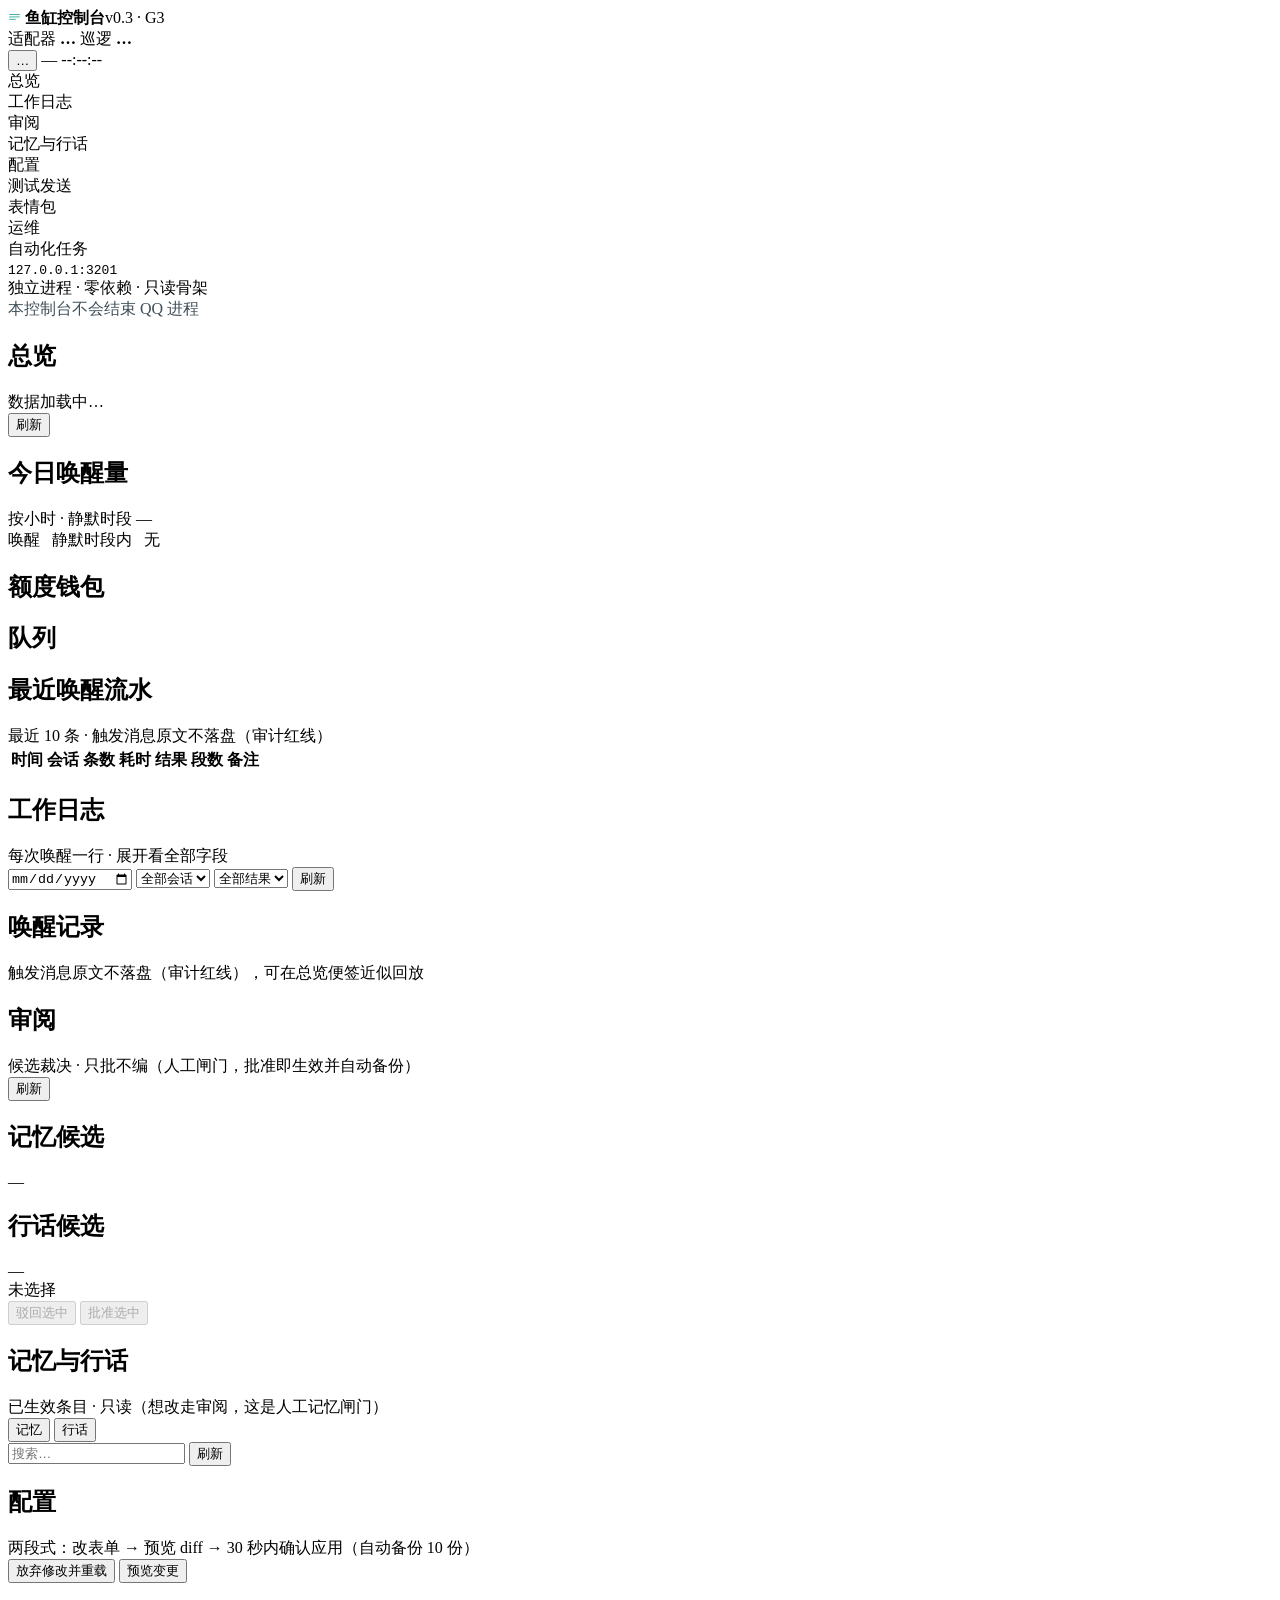
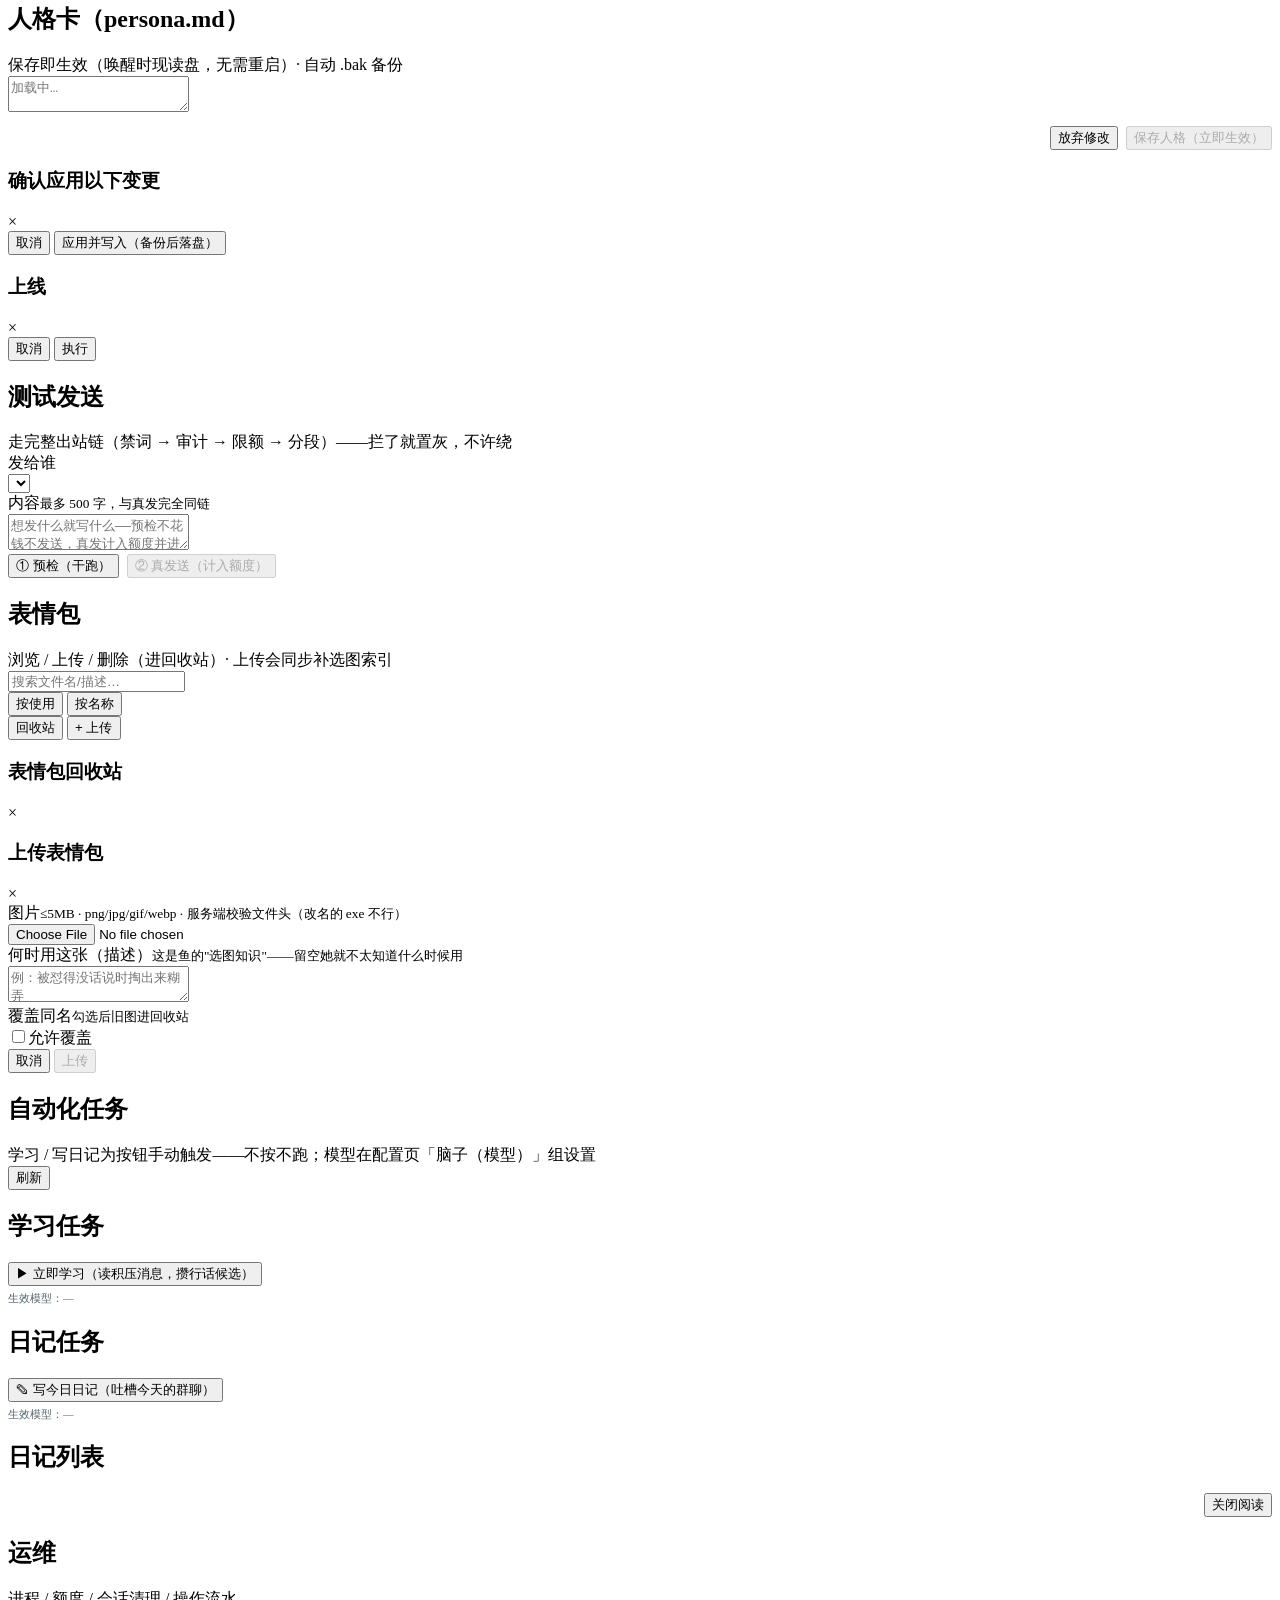
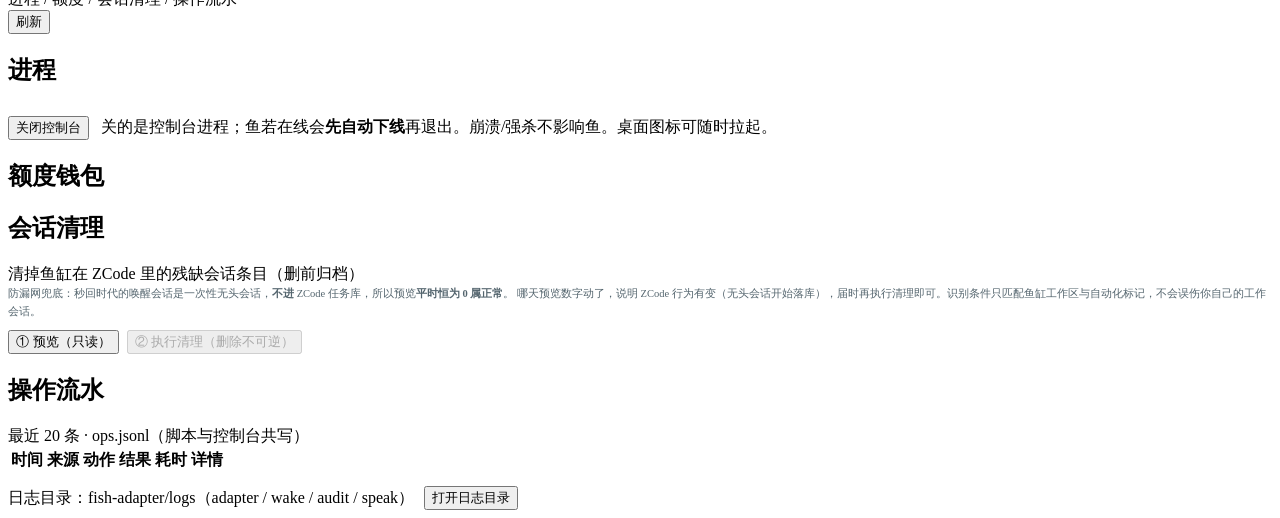
==== console/index.html @ 9d56e9c7 "fix: CSP style-src blocked all inline styles (chart bars invisible) - CSP lacked style-src 'unsafe-i" ====
<!DOCTYPE html>
<html lang="zh-CN">
<head>
<meta charset="utf-8">
<meta name="viewport" content="width=device-width,initial-scale=1">
<title>鱼缸控制台</title>
<link rel="icon" href="/favicon.ico">
<link rel="stylesheet" href="/style.css?v=g9">
</head>
<body>
<div class="app">

  <header class="topbar">
    <div class="brand">
      <span class="mark"><svg fill="none" height="13" viewBox="0 0 16 16" width="13"><path d="M2 5.5h12M2 8.5h12M2 11.5h7" stroke="#3fb0a6" stroke-linecap="round" stroke-width="1.2"/></svg></span>
      <b>鱼缸控制台</b><span>v0.3 · G3</span>
    </div>
    <div class="spacer"></div>
    <div class="pills" id="pills">
      <span class="pill" id="pill-adapter"><i class="dot"></i>适配器 <b>…</b></span>
      <span class="pill" id="pill-patrol"><i class="dot"></i>巡逻 <b>…</b></span>
    </div>
    <button class="mode-switch" id="modeSwitch" title="点击上线 / 下线">
      <span class="track"><i></i></span>
      <span class="mlabel" id="modeLabel">…</span>
    </button>
    <span class="livehint" id="refreshHint">—</span>
    <span class="clock mono" id="clock">--:--:--</span>
  </header>

  <nav class="sidenav">
    <div class="nav-item active" data-page="overview">总览</div>
    <div class="nav-item" data-page="wakes">工作日志</div>
    <div class="nav-item" data-page="review">审阅</div>
    <div class="nav-item" data-page="memory">记忆与行话</div>
    <div class="nav-sep"></div>
    <div class="nav-item" data-page="config">配置</div>
    <div class="nav-item" data-page="send">测试发送</div>
    <div class="nav-item" data-page="emoji">表情包</div>
    <div class="nav-item" data-page="ops">运维</div>
    <div class="nav-item" data-page="automations">自动化任务</div>
    <div class="nav-foot">
      <code>127.0.0.1:3201</code><br>
      独立进程 · 零依赖 · 只读骨架<br>
      <span style="color:#3f4f58">本控制台不会结束 QQ 进程</span>
    </div>
  </nav>

  <main class="main">

    <!-- ================= 总览（G3 交付） ================= -->
    <section class="page" id="page-overview">
      <div class="page-head">
        <div>
          <h1>总览</h1>
          <div class="sub" id="ov-sub">数据加载中…</div>
        </div>
        <div class="page-actions">
          <button class="btn ghost" id="btn-refresh">刷新</button>
        </div>
      </div>

      <div class="banner hidden" id="ov-banner">
        <span class="bar"></span><span id="ov-banner-text"></span>
      </div>

      <div class="kpis" id="kpis">
        <!-- 8 张 KPI 卡由 app.js 渲染 -->
      </div>

      <div class="ov-bottom">
        <div class="card">
          <div class="card-head"><h2>今日唤醒量</h2><span class="hint">按小时 · 静默时段 <span id="ov-sh">—</span></span></div>
          <div class="chart-wrap">
            <div class="chart" id="chart"></div>
            <div class="xaxis" id="xaxis"></div>
            <div class="legend"><i style="background:#48bdb2"></i>唤醒<i style="background:#2f6d80;margin-left:12px"></i>静默时段内<i style="background:#1e2a30;margin-left:12px"></i>无</div>
          </div>
        </div>
        <div class="side-col">
          <div class="card side-card" id="side-quotas">
            <div class="card-head"><h2>额度钱包</h2></div>
            <div class="card-body" id="quotas-body"></div>
          </div>
          <div class="card side-card">
            <div class="card-head"><h2>队列</h2></div>
            <div class="card-body" id="queues-body"></div>
          </div>
        </div>
      </div>

      <div class="card" style="margin-top:12px">
        <div class="card-head"><h2>最近唤醒流水</h2><span class="hint">最近 10 条 · 触发消息原文不落盘（审计红线）</span></div>
        <table class="fixed">
          <thead><tr><th>时间</th><th>会话</th><th>条数</th><th>耗时</th><th>结果</th><th>段数</th><th>备注</th></tr></thead>
          <tbody id="recent-body"></tbody>
        </table>
      </div>
    </section>

    <!-- ================= 其余页面占位（G4 起逐组交付） ================= -->
    <!-- ================= 工作日志（G4 交付） ================= -->
    <section class="page hidden" id="page-wakes">
      <div class="page-head">
        <div>
          <h1>工作日志</h1>
          <div class="sub" id="wk-sub">每次唤醒一行 · 展开看全部字段</div>
        </div>
        <div class="page-actions">
          <input type="date" id="wk-date" class="date-input">
          <select id="wk-chat"><option value="">全部会话</option></select>
          <select id="wk-result">
            <option value="">全部结果</option>
            <option value="sent">已回</option>
            <option value="silent">沉默</option>
            <option value="timeout">超时</option>
            <option value="error">错误</option>
            <option value="skipped">拦截</option>
          </select>
          <button class="btn ghost" id="wk-refresh">刷新</button>
        </div>
      </div>

      <div class="stats" id="wk-stats"></div>

      <div class="card">
        <div class="card-head"><h2>唤醒记录</h2><span class="hint" id="wk-hint">触发消息原文不落盘（审计红线），可在总览便签近似回放</span></div>
        <div class="wlist" id="wk-list"></div>
      </div>
    </section>
    <!-- ================= 审阅（G5 交付） ================= -->
    <section class="page hidden" id="page-review">
      <div class="page-head">
        <div>
          <h1>审阅</h1>
          <div class="sub" id="rv-sub">候选裁决 · 只批不编（人工闸门，批准即生效并自动备份）</div>
        </div>
        <div class="page-actions">
          <button class="btn ghost" id="rv-refresh">刷新</button>
        </div>
      </div>

      <div id="rv-result" class="hidden"></div>

      <div class="rev-grid">
        <div class="rev-col card">
          <div class="card-head"><h2>记忆候选</h2><span class="hint" id="rv-m-cnt">—</span></div>
          <div class="rev-list" id="rv-memory"></div>
        </div>
        <div class="rev-col card">
          <div class="card-head"><h2>行话候选</h2><span class="hint" id="rv-v-cnt">—</span></div>
          <div class="rev-list" id="rv-vocab"></div>
        </div>
      </div>

      <div class="rev-bar card">
        <span class="selinfo" id="rv-sel">未选择</span>
        <div class="right">
          <button class="btn danger" id="rv-reject" disabled>驳回选中</button>
          <button class="btn primary" id="rv-approve" disabled>批准选中</button>
        </div>
      </div>
    </section>

    <!-- ================= 记忆与行话（G5 交付） ================= -->
    <section class="page hidden" id="page-memory">
      <div class="page-head">
        <div>
          <h1>记忆与行话</h1>
          <div class="sub" id="mem-sub">已生效条目 · 只读（想改走审阅，这是人工记忆闸门）</div>
        </div>
        <div class="page-actions">
          <div class="seg" id="mem-seg">
            <button data-k="memory" class="on">记忆</button>
            <button data-k="vocab">行话</button>
          </div>
          <input class="search" id="mem-search" placeholder="搜索…">
          <button class="btn ghost" id="mem-refresh">刷新</button>
        </div>
      </div>

      <div id="mem-strip" class="mem-strip"></div>
      <div class="card"><div class="mem-list" id="mem-list"></div></div>
    </section>
    <!-- ================= 配置（G6 交付） ================= -->
    <section class="page hidden" id="page-config">
      <div class="page-head">
        <div>
          <h1>配置</h1>
          <div class="sub" id="cfg-sub">两段式：改表单 → 预览 diff → 30 秒内确认应用（自动备份 10 份）</div>
        </div>
        <div class="page-actions">
          <button class="btn ghost" id="cfg-reload">放弃修改并重载</button>
          <button class="btn primary" id="cfg-preview">预览变更</button>
        </div>
      </div>

      <div class="banner hidden" id="cfg-banner"></div>

      <div class="cfg-grid" id="cfg-forms"></div>

      <div class="card" style="margin-top:12px" id="persona-card">
        <div class="card-head"><h2>人格卡（persona.md）</h2><span class="hint">保存即生效（唤醒时现读盘，无需重启）· 自动 .bak 备份</span></div>
        <div class="card-body">
          <textarea id="persona-text" class="persona-edit" spellcheck="false" placeholder="加载中…"></textarea>
          <div style="display:flex;gap:8px;align-items:center;margin-top:10px">
            <span class="send-meta" id="persona-meta"></span>
            <span style="flex:1"></span>
            <button class="btn ghost" id="persona-reload">放弃修改</button>
            <button class="btn primary" id="persona-save" disabled>保存人格（立即生效）</button>
          </div>
        </div>
      </div>
    </section>

    <!-- 配置 diff 预览模态（两段式第二步） -->
    <div class="modal-mask hidden" id="cfg-modal">
      <div class="modal">
        <div class="modal-head"><h3>确认应用以下变更</h3><span class="x" id="cfg-modal-x">×</span></div>
        <div class="modal-body">
          <div id="cfg-diff"></div>
          <div id="cfg-warnings"></div>
          <div class="cfg-countdown mono" id="cfg-countdown"></div>
        </div>
        <div class="modal-foot">
          <button class="btn ghost" id="cfg-cancel">取消</button>
          <button class="btn primary" id="cfg-apply">应用并写入（备份后落盘）</button>
        </div>
      </div>
    </div>

    <!-- 上下线确认模态 -->
    <div class="modal-mask hidden" id="mode-modal">
      <div class="modal">
        <div class="modal-head"><h3 id="mode-title">上线</h3><span class="x" id="mode-modal-x">×</span></div>
        <div class="modal-body" id="mode-body"></div>
        <div class="modal-foot">
          <button class="btn ghost" id="mode-cancel">取消</button>
          <button class="btn primary" id="mode-go">执行</button>
        </div>
      </div>
    </div>
    <!-- ================= 测试发送（G7 交付） ================= -->
    <section class="page hidden" id="page-send">
      <div class="page-head">
        <div>
          <h1>测试发送</h1>
          <div class="sub">走完整出站链（禁词 → 审计 → 限额 → 分段）——拦了就置灰，不许绕</div>
        </div>
      </div>
      <div class="card" id="send-card">
        <div class="card-body" id="send-body">
          <div class="frow"><div class="flabel">发给谁</div><div><select id="send-chat"></select></div></div>
          <div class="frow"><div class="flabel">内容<small>最多 500 字，与真发完全同链</small></div><div><textarea id="send-text" maxlength="500" placeholder="想发什么就写什么——预检不花钱不发送，真发计入额度并进聊天记录"></textarea></div></div>
          <div class="frow"><div class="flabel"></div><div style="display:flex;gap:8px">
            <button class="btn" id="send-preview">① 预检（干跑）</button>
            <button class="btn primary" id="send-go" disabled>② 真发送（计入额度）</button>
          </div></div>
          <div id="send-result"></div>
        </div>
      </div>
    </section>

    <!-- ================= 表情包（G7 交付） ================= -->
    <section class="page hidden" id="page-emoji">
      <div class="page-head">
        <div>
          <h1>表情包</h1>
          <div class="sub" id="em-sub">浏览 / 上传 / 删除（进回收站）· 上传会同步补选图索引</div>
        </div>
        <div class="page-actions">
          <input class="search" id="em-search" placeholder="搜索文件名/描述…">
          <div class="seg" id="em-sort">
            <button data-k="usage" class="on">按使用</button>
            <button data-k="name">按名称</button>
          </div>
          <button class="btn" id="em-trash-btn">回收站</button>
          <button class="btn primary" id="em-upload-btn">+ 上传</button>
        </div>
      </div>
      <div class="mem-strip" id="em-strip"></div>
      <div class="emoji-grid" id="emoji-grid"></div>
      <div class="emoji-foot" id="emoji-foot"></div>
    </section>

    <!-- 回收站模态 -->
    <div class="modal-mask hidden" id="trash-modal">
      <div class="modal" style="width:600px">
        <div class="modal-head"><h3>表情包回收站</h3><span class="x" id="trash-modal-x">×</span></div>
        <div class="modal-body">
          <div id="trash-list" style="max-height:52vh;overflow-y:auto"></div>
          <div class="cfg-countdown" id="trash-hint"></div>
        </div>
      </div>
    </div>

    <!-- 上传模态 -->
    <div class="modal-mask hidden" id="em-modal">
      <div class="modal">
        <div class="modal-head"><h3>上传表情包</h3><span class="x" id="em-modal-x">×</span></div>
        <div class="modal-body">
          <div class="frow"><div class="flabel">图片<small>≤5MB · png/jpg/gif/webp · 服务端校验文件头（改名的 exe 不行）</small></div><div><input type="file" id="em-file" accept=".png,.jpg,.jpeg,.gif,.webp"></div></div>
          <div class="frow"><div class="flabel">何时用这张（描述）<small>这是鱼的"选图知识"——留空她就不太知道什么时候用</small></div><div><textarea id="em-desc" placeholder="例：被怼得没话说时掏出来糊弄"></textarea></div></div>
          <div class="frow"><div class="flabel">覆盖同名<small>勾选后旧图进回收站</small></div><div class="bool-row"><input type="checkbox" id="em-overwrite"><span>允许覆盖</span></div></div>
        </div>
        <div class="modal-foot">
          <button class="btn ghost" id="em-cancel">取消</button>
          <button class="btn primary" id="em-upload-go" disabled>上传</button>
        </div>
      </div>
    </div>
    <!-- ================= 自动化任务（学习/日记按钮手动触发，模型在配置页设置） ================= -->
    <section class="page hidden" id="page-automations">
      <div class="page-head">
        <div>
          <h1>自动化任务</h1>
          <div class="sub" id="am-sub">学习 / 写日记为按钮手动触发——不按不跑；模型在配置页「脑子（模型）」组设置</div>
        </div>
        <div class="page-actions">
          <button class="btn ghost" id="am-refresh">刷新</button>
        </div>
      </div>

      <div class="ops-grid">
        <div class="card">
          <div class="card-head"><h2>学习任务</h2><span class="hint" id="am-learn-badge"></span></div>
          <div class="card-body">
            <div id="am-learn-status"></div>
            <div style="margin-top:10px"><button class="btn primary" id="am-learn-go">▶ 立即学习（读积压消息，攒行话候选）</button></div>
            <div style="margin-top:6px;font-size:10.5px;color:#54656e" id="am-learn-model">生效模型：—</div>
          </div>
        </div>
        <div class="card">
          <div class="card-head"><h2>日记任务</h2><span class="hint" id="am-diary-badge"></span></div>
          <div class="card-body">
            <div id="am-diary-status"></div>
            <div style="margin-top:10px"><button class="btn primary" id="am-diary-go">✎ 写今日日记（吐槽今天的群聊）</button></div>
            <div style="margin-top:6px;font-size:10.5px;color:#54656e" id="am-diary-model">生效模型：—</div>
          </div>
        </div>
      </div>

      <div class="card" id="am-backlog" style="margin-top:12px"></div>
      <div class="card" id="am-diary-backlog" style="margin-top:12px"></div>

      <div class="card" style="margin-top:12px">
        <div class="card-head"><h2>日记列表</h2><span class="hint" id="am-diary-hint"></span></div>
        <div class="mem-list" id="diary-list"></div>
        <div class="card-body hidden" id="diary-reader">
          <div style="display:flex;align-items:center;gap:10px;margin-bottom:10px">
            <b id="diary-reader-name"></b>
            <span style="flex:1"></span>
            <button class="btn sm ghost" id="diary-reader-close">关闭阅读</button>
          </div>
          <div id="diary-reader-body" class="diary-body"></div>
        </div>
      </div>

    </section>

    <!-- ================= 运维（G8 交付） ================= -->
    <section class="page hidden" id="page-ops">
      <div class="page-head">
        <div>
          <h1>运维</h1>
          <div class="sub" id="ops-sub">进程 / 额度 / 会话清理 / 操作流水</div>
        </div>
        <div class="page-actions">
          <button class="btn ghost" id="ops-refresh">刷新</button>
        </div>
      </div>

      <div class="ops-grid">
        <div class="card">
          <div class="card-head"><h2>进程</h2><span class="hint" id="ops-proc-hint"></span></div>
          <div class="card-body" id="ops-proc"></div>
        <div class="card-body" style="border-top:1px solid var(--line);padding-top:10px">
          <button class="btn danger" id="ops-shutdown">关闭控制台</button>
          <span class="send-meta" style="margin-left:8px">关的是控制台进程；鱼若在线会<b>先自动下线</b>再退出。崩溃/强杀不影响鱼。桌面图标可随时拉起。</span>
        </div>
        </div>
        <div class="card">
          <div class="card-head"><h2>额度钱包</h2></div>
          <div class="card-body" id="ops-quota"></div>
        </div>
      </div>

      <div class="card" style="margin-top:12px">
        <div class="card-head"><h2>会话清理</h2><span class="hint">清掉鱼缸在 ZCode 里的残缺会话条目（删前归档）</span></div>
        <div class="card-body">
          <div style="font-size:10.5px;color:#54656e;line-height:1.7;margin-bottom:10px">
            防漏网兜底：秒回时代的唤醒会话是一次性无头会话，<b>不进</b> ZCode 任务库，所以预览<b>平时恒为 0 属正常</b>。
            哪天预览数字动了，说明 ZCode 行为有变（无头会话开始落库），届时再执行清理即可。识别条件只匹配鱼缸工作区与自动化标记，不会误伤你自己的工作会话。
          </div>
          <div style="display:flex;gap:8px;align-items:center">
            <button class="btn" id="prune-preview">① 预览（只读）</button>
            <button class="btn danger" id="prune-go" disabled>② 执行清理（删除不可逆）</button>
            <span class="send-meta" id="prune-out" style="margin-left:8px"></span>
          </div>
        </div>
      </div>

      <div class="card" style="margin-top:12px">
        <div class="card-head"><h2>操作流水</h2><span class="hint">最近 20 条 · ops.jsonl（脚本与控制台共写）</span></div>
        <table class="fixed">
          <thead><tr><th>时间</th><th>来源</th><th>动作</th><th>结果</th><th>耗时</th><th>详情</th></tr></thead>
          <tbody id="ops-body"></tbody>
        </table>
      </div>

      <div class="card" style="margin-top:12px">
        <div class="card-body" style="display:flex;gap:10px;align-items:center">
          <span class="send-meta">日志目录：fish-adapter/logs（adapter / wake / audit / speak）</span>
          <button class="btn" id="ops-open-logs">打开日志目录</button>
        </div>
      </div>
    </section>

  </main>
</div>
<div class="toast" id="toast"></div>
<noscript style="color:#d7e2e8;background:#151d22;display:block;padding:20px">本控制台需要启用 JavaScript（纯本地渲染，无任何外部资源）。</noscript>
<script src="/app.js?v=g9"></script>
</body>
</html>
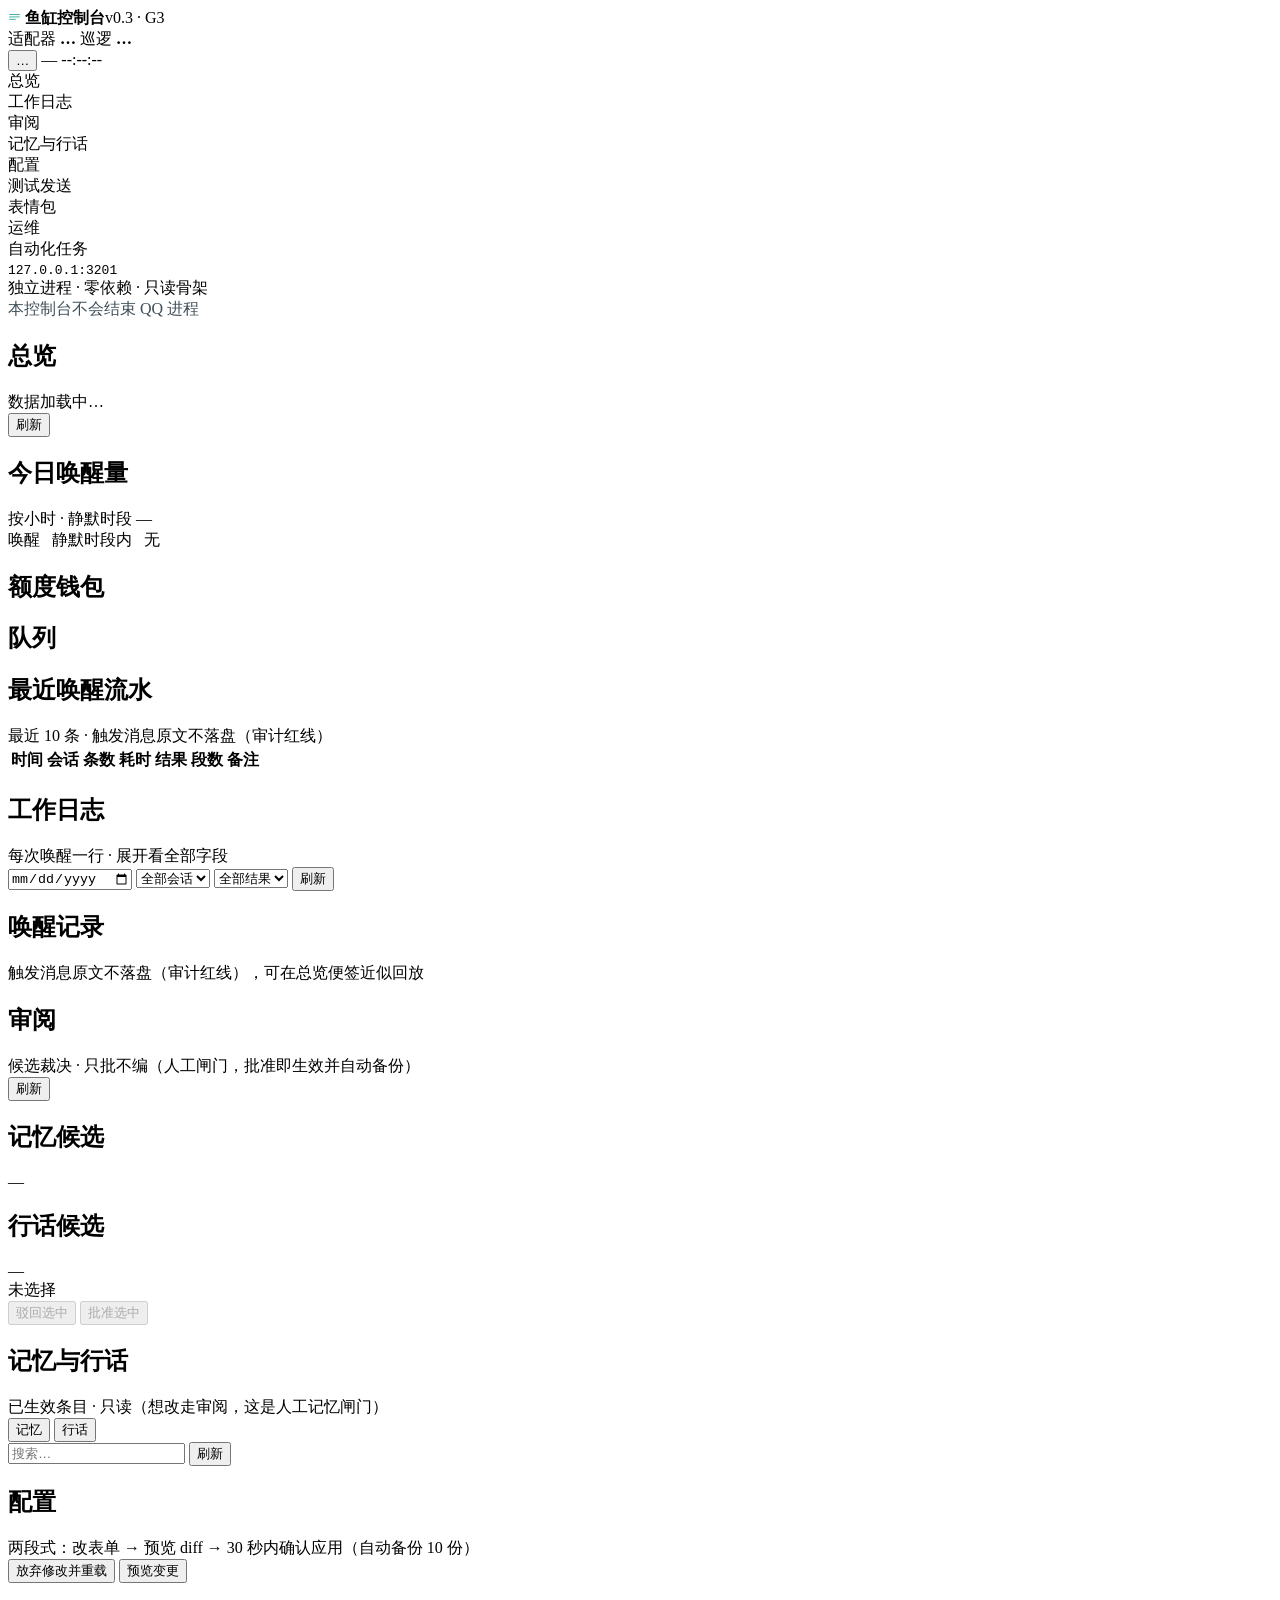
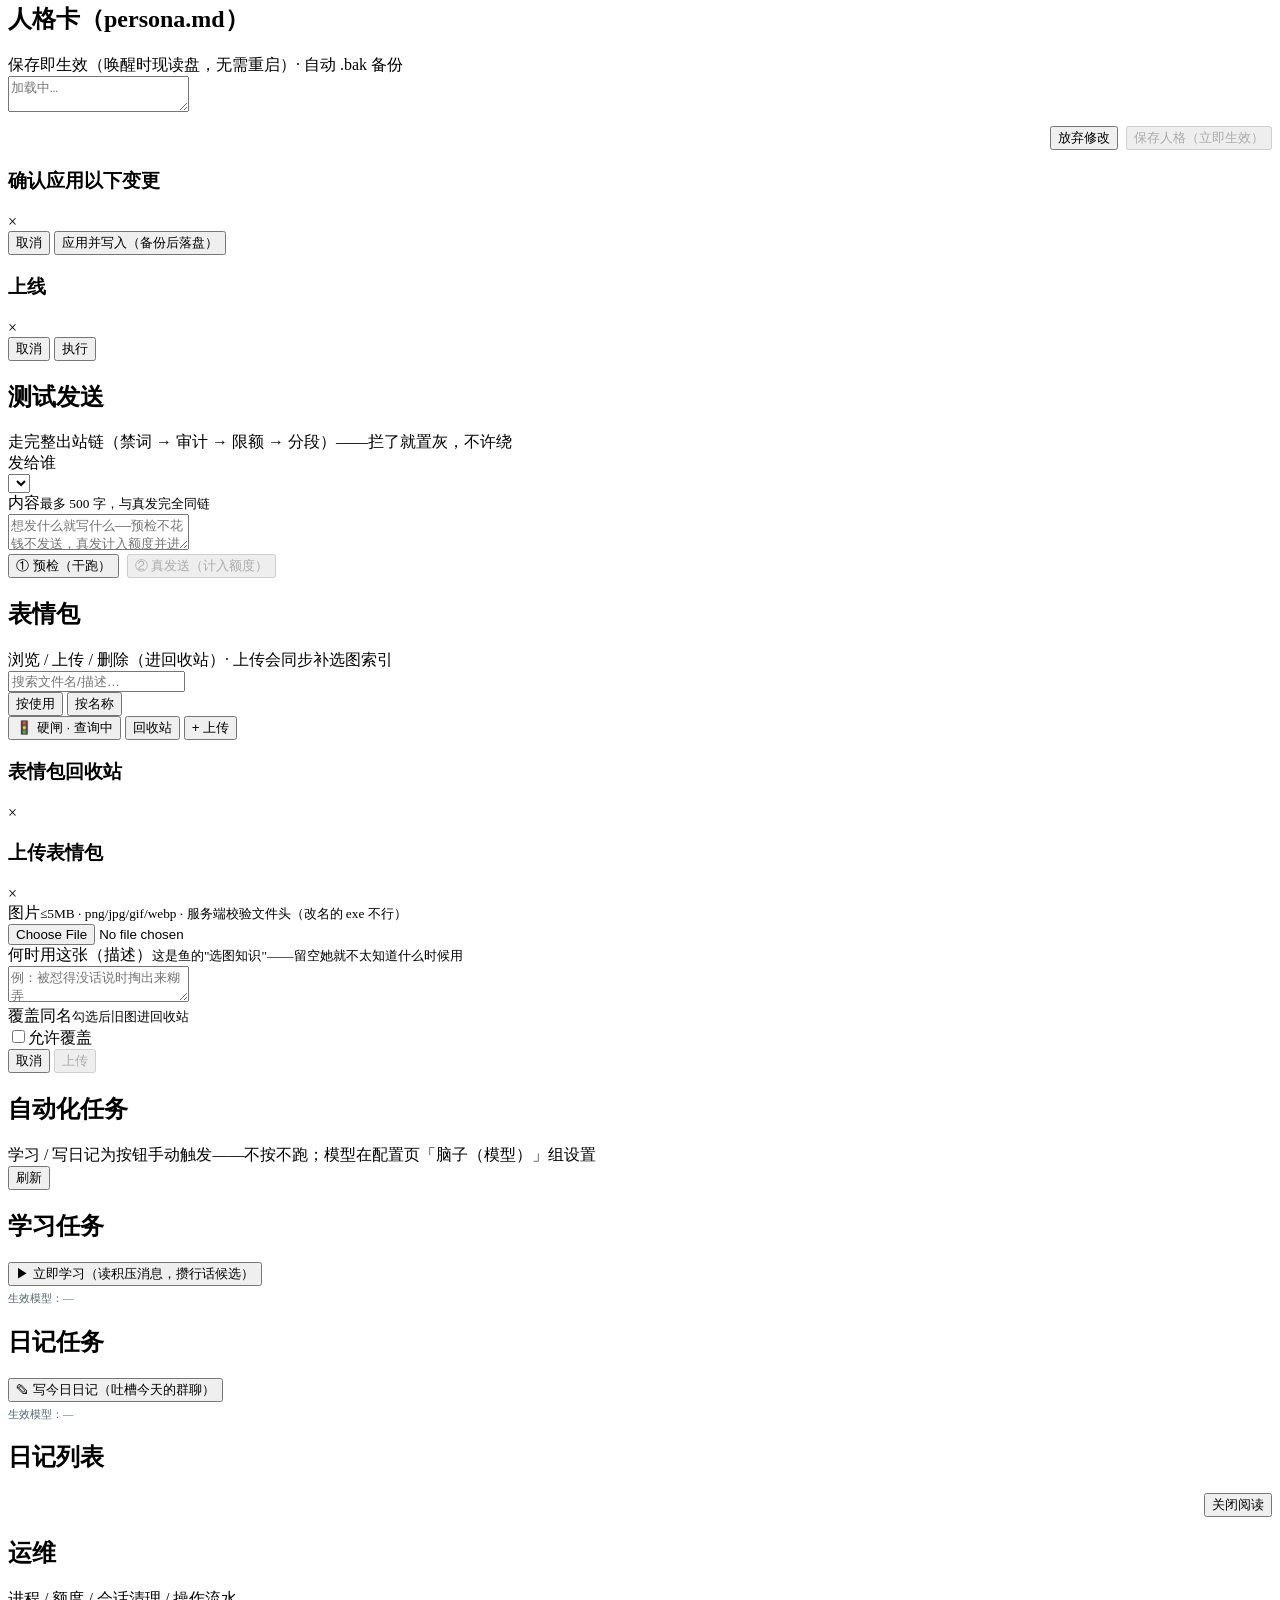
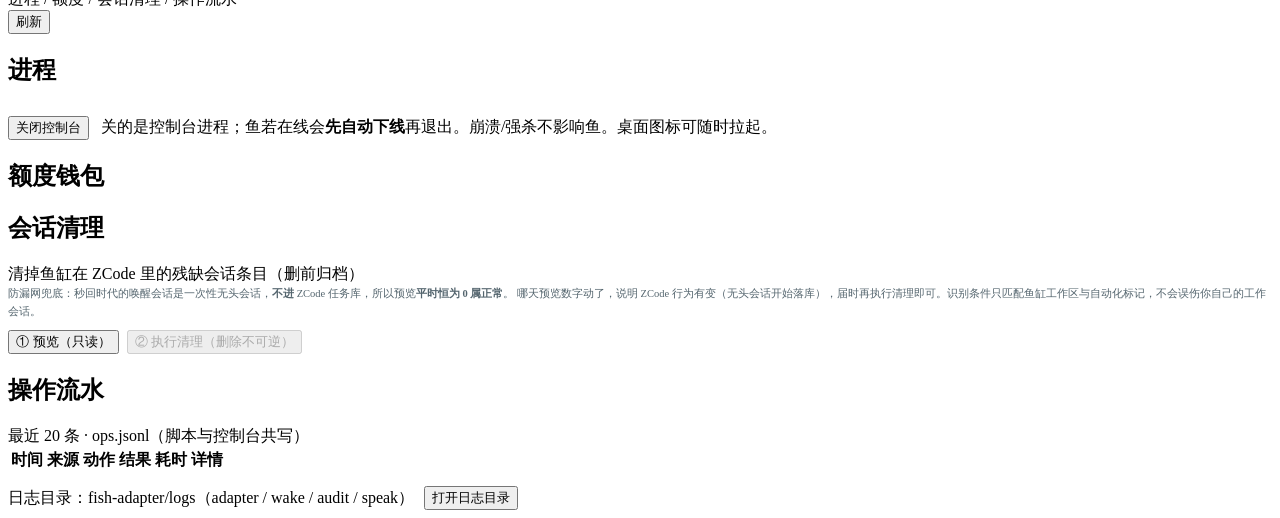
==== commit 1f5a90c1: "feat: emoji hard gate with console toggle (A-plan) Soft prompt guidance (v2 rules / v3 whitelist fra" ====
--- a/console/index.html
+++ b/console/index.html
@@ -274,6 +274,7 @@
             <button data-k="usage" class="on">按使用</button>
             <button data-k="name">按名称</button>
           </div>
+          <button class="btn" id="em-gate-btn" title="表情硬闸：同群最近 5 条发言已带 2 次表情时，本次降级纯文本（即时生效）">🚦 硬闸 · 查询中</button>
           <button class="btn" id="em-trash-btn">回收站</button>
           <button class="btn primary" id="em-upload-btn">+ 上传</button>
         </div>
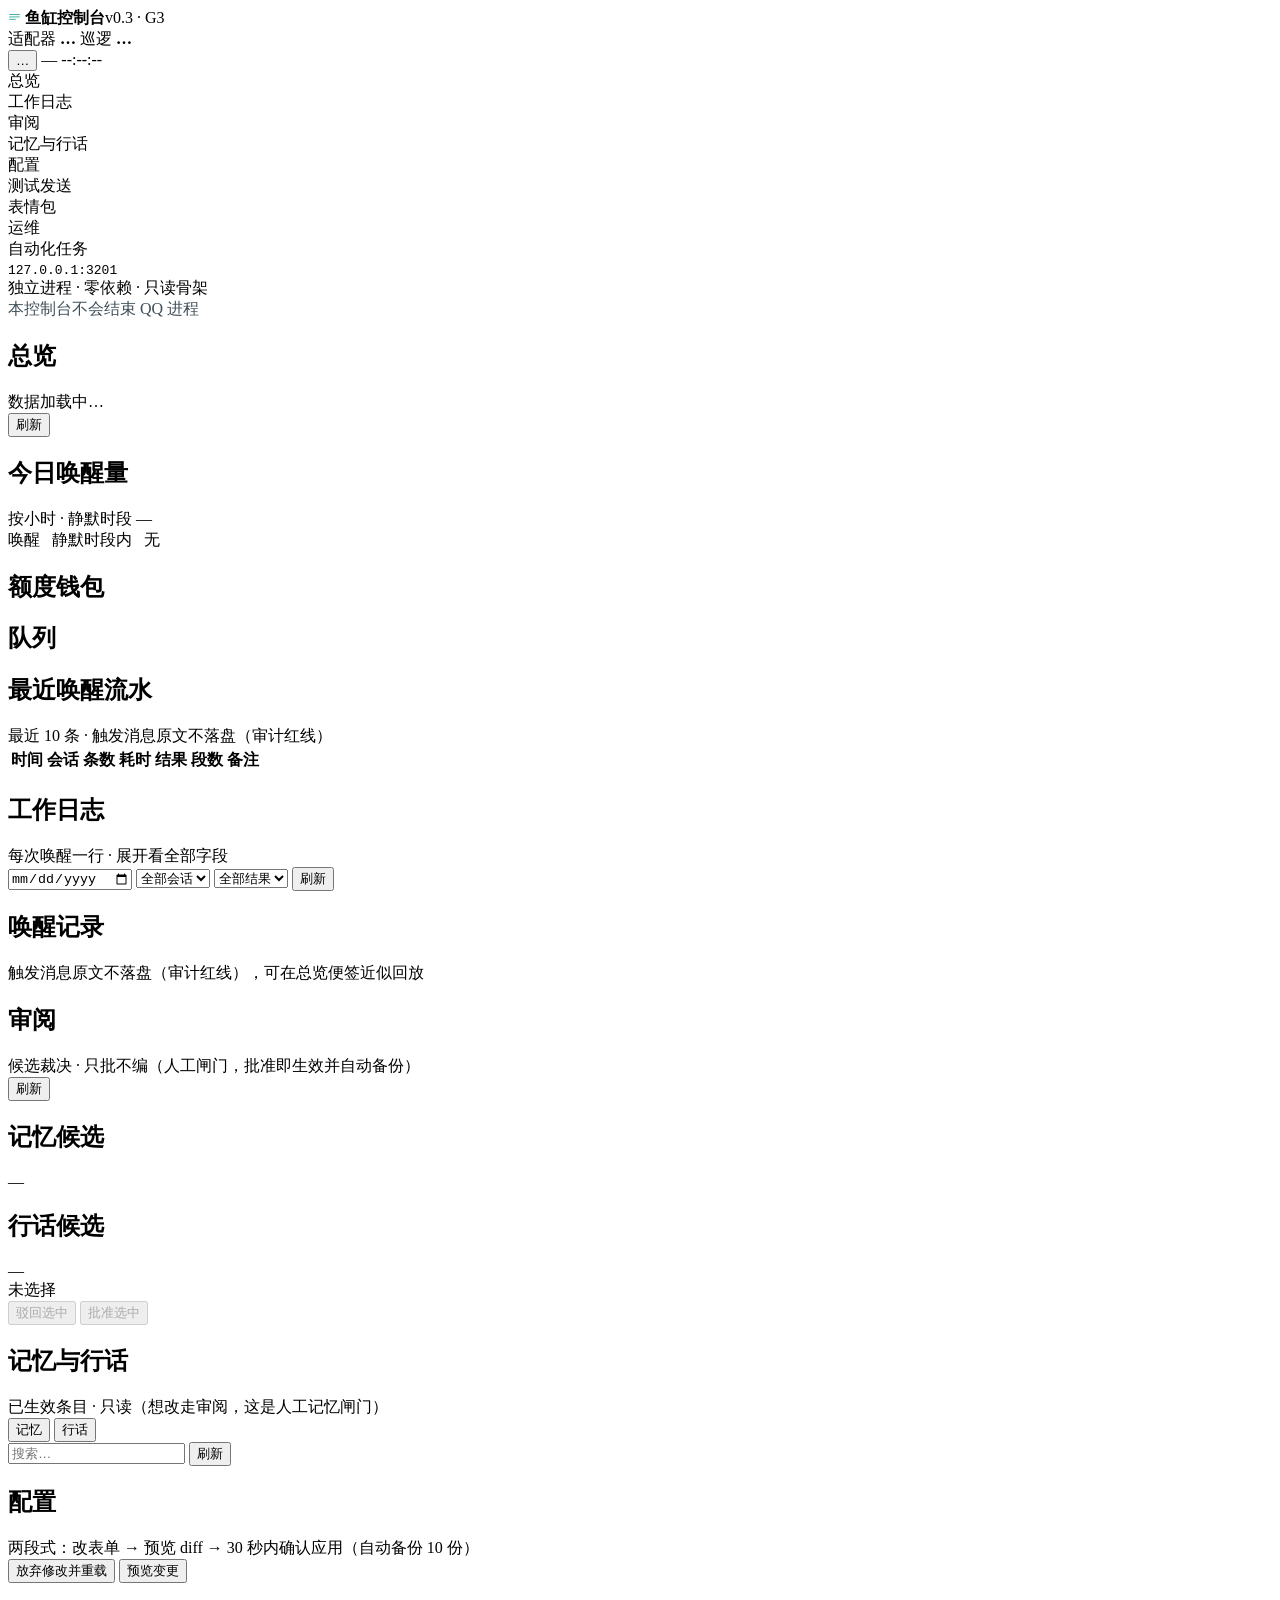
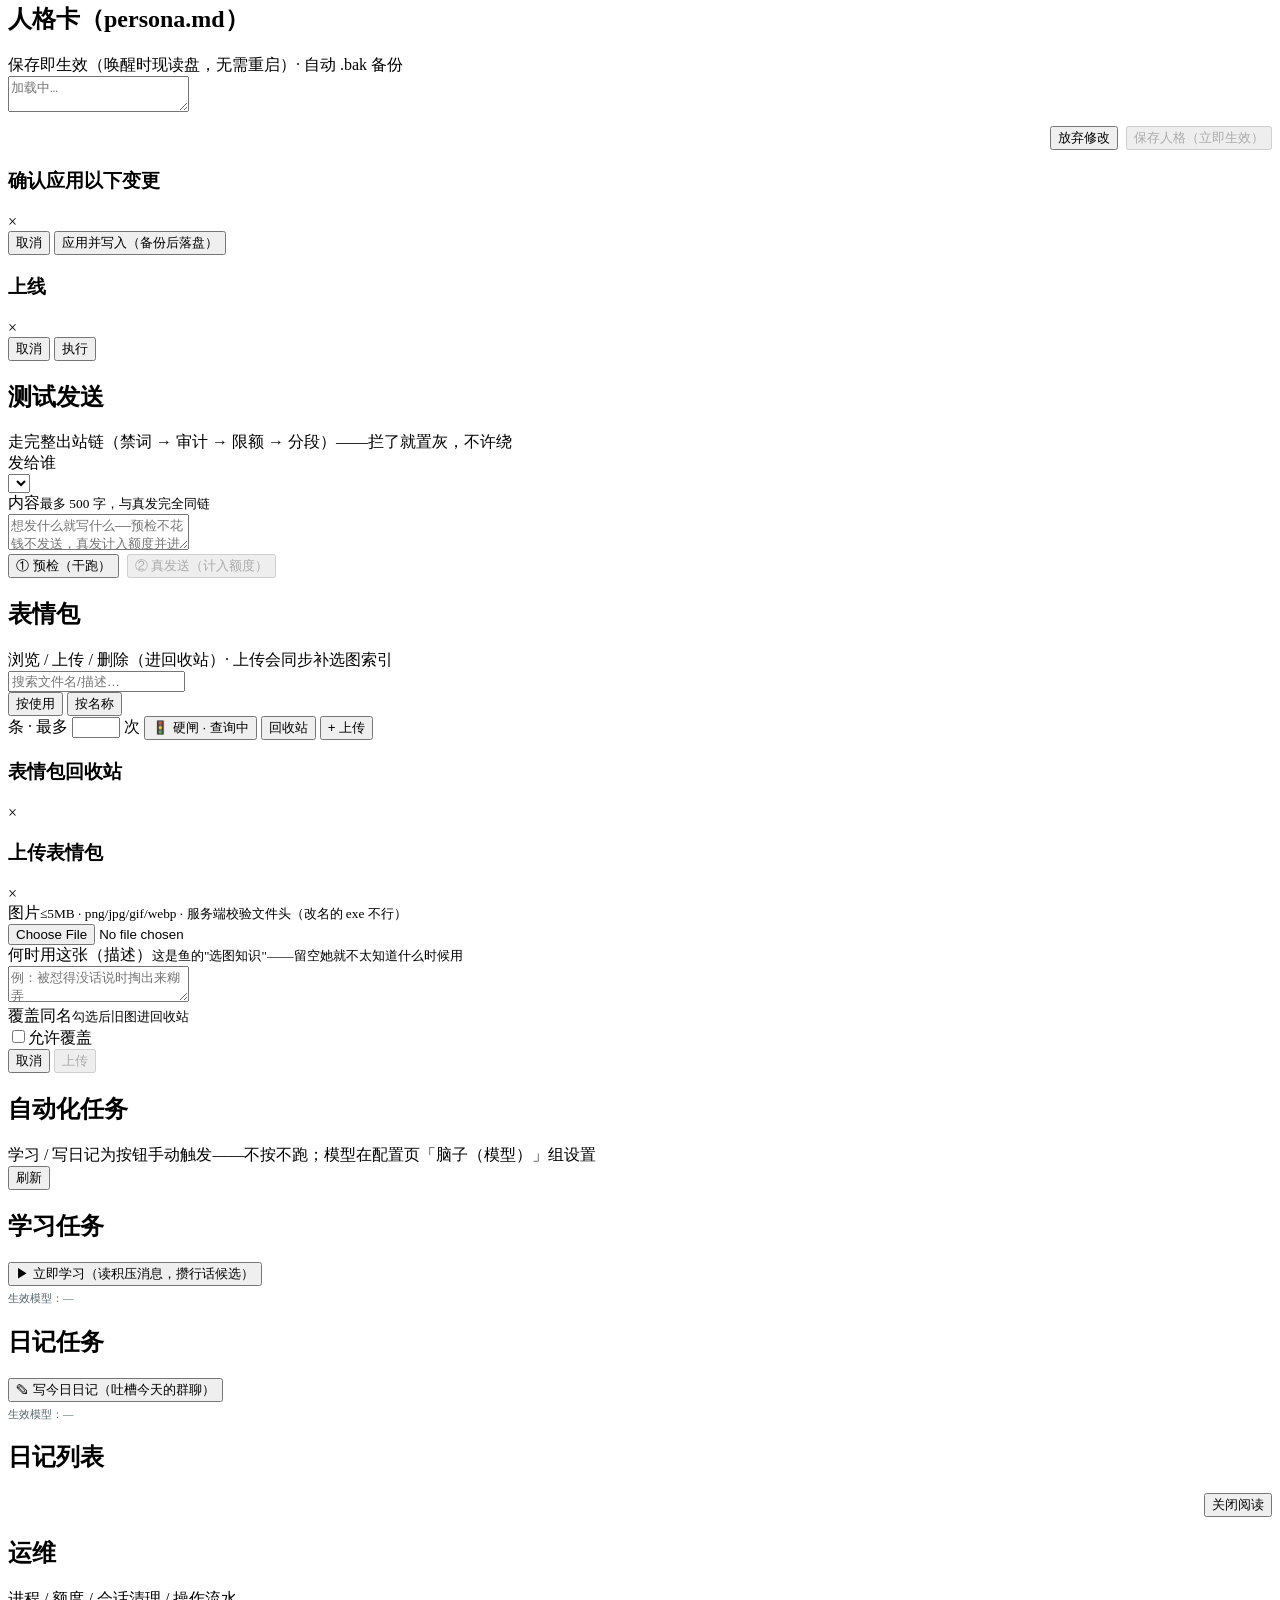
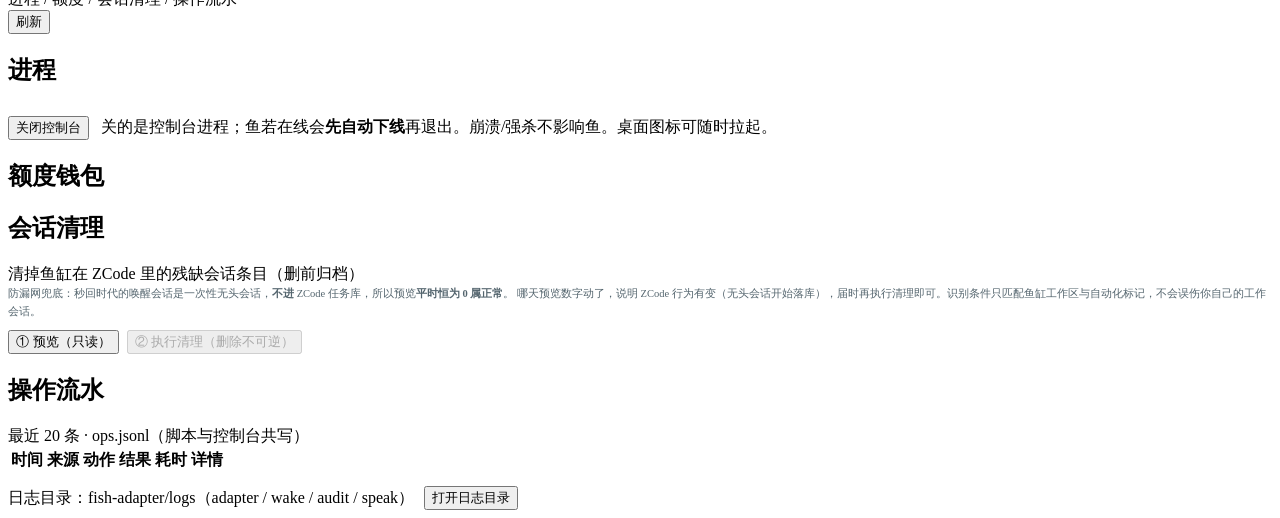
==== commit 00be73c1: "feat: emoji gate thresholds editable from console (window/max) - POST /api/emoji/gate accepts option" ====
--- a/console/index.html
+++ b/console/index.html
@@ -274,7 +274,8 @@
             <button data-k="usage" class="on">按使用</button>
             <button data-k="name">按名称</button>
           </div>
-          <button class="btn" id="em-gate-btn" title="表情硬闸：同群最近 5 条发言已带 2 次表情时，本次降级纯文本（即时生效）">🚦 硬闸 · 查询中</button>
+          <span class="gate-nums" title="表情硬闸阈值：同群最近 N 条发言已带 M 次表情时，本次降级纯文本（即时生效）最近 <input type="number" id="em-gate-window" min="2" max="50" class="gate-num"> 条 · 最多 <input type="number" id="em-gate-max" min="1" max="30" class="gate-num"> 次</span>
+          <button class="btn" id="em-gate-btn" title="表情硬闸开关">🚦 硬闸 · 查询中</button>
           <button class="btn" id="em-trash-btn">回收站</button>
           <button class="btn primary" id="em-upload-btn">+ 上传</button>
         </div>
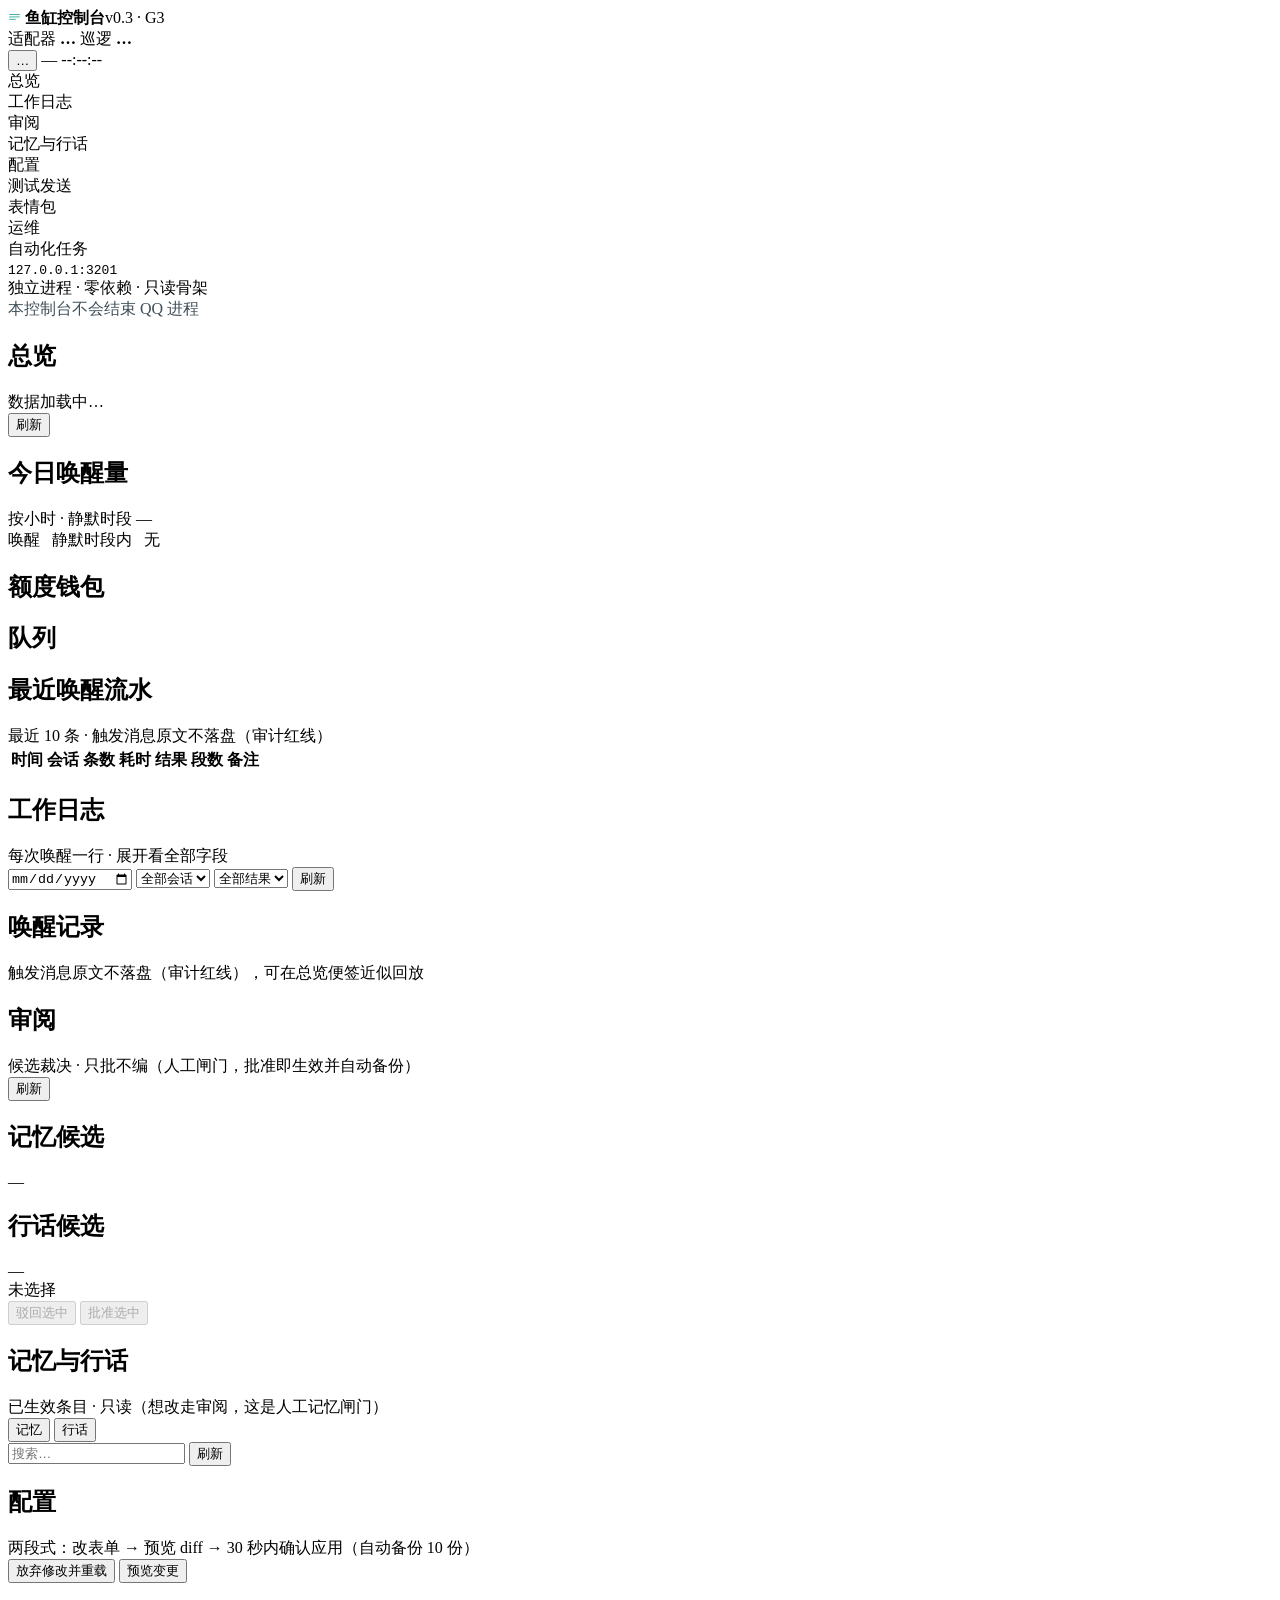
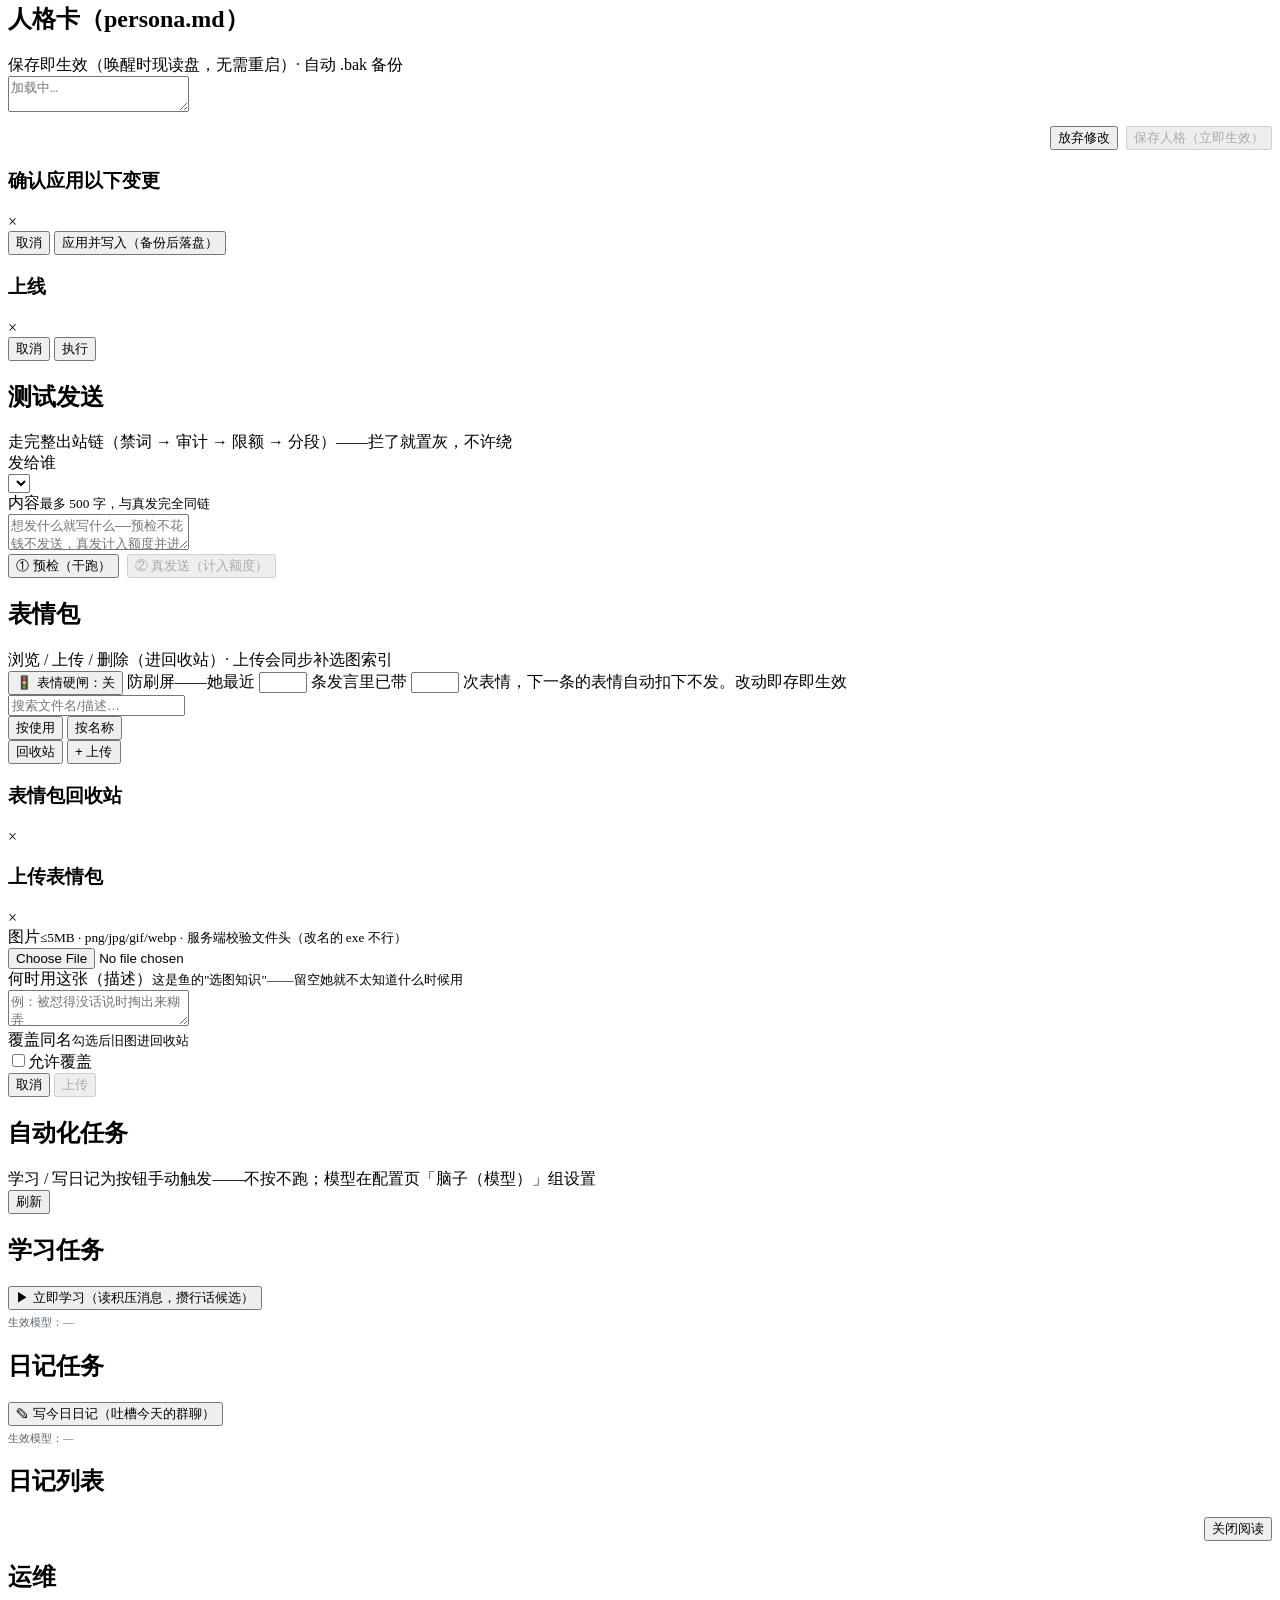
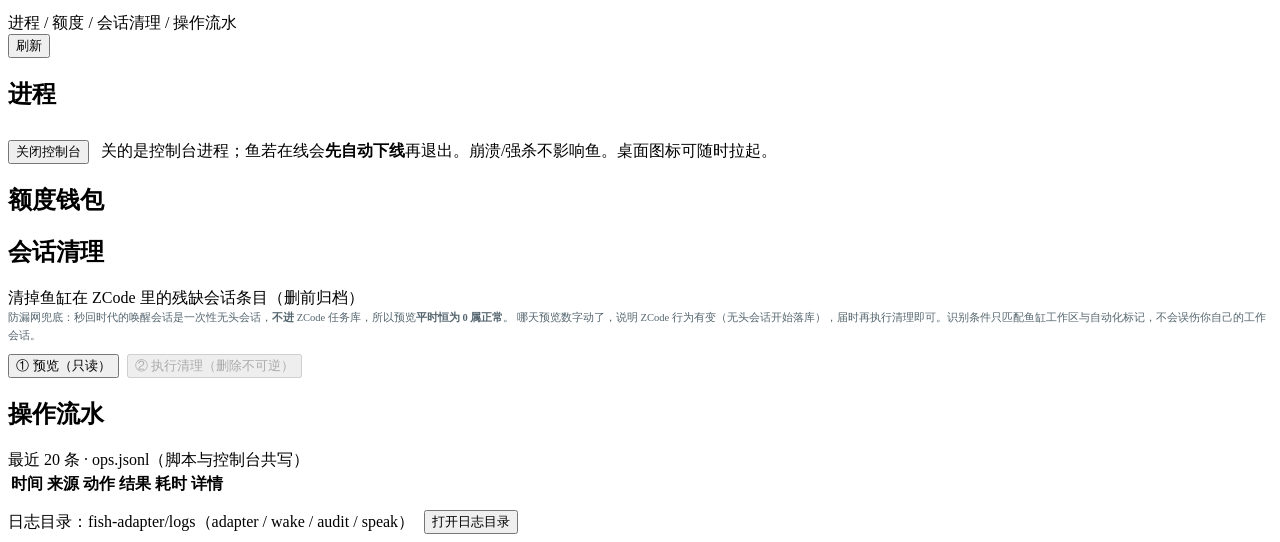
==== commit 0b191e57: "fix: gate state read depth (g.data.emoji.enabled, not g.data.enabled)" ====
--- a/console/index.html
+++ b/console/index.html
@@ -267,6 +267,13 @@
         <div>
           <h1>表情包</h1>
           <div class="sub" id="em-sub">浏览 / 上传 / 删除（进回收站）· 上传会同步补选图索引</div>
+          <div class="gate-line">
+            <button class="btn sm" id="em-gate-btn">🚦 表情硬闸：关</button>
+            <span class="gate-desc">防刷屏——她最近
+              <input type="number" id="em-gate-window" min="2" max="50" class="gate-num"> 条发言里已带
+              <input type="number" id="em-gate-max" min="1" max="30" class="gate-num"> 次表情，下一条的表情自动扣下不发。改动即存即生效
+            </span>
+          </div>
         </div>
         <div class="page-actions">
           <input class="search" id="em-search" placeholder="搜索文件名/描述…">
@@ -274,8 +281,6 @@
             <button data-k="usage" class="on">按使用</button>
             <button data-k="name">按名称</button>
           </div>
-          <span class="gate-nums" title="表情硬闸阈值：同群最近 N 条发言已带 M 次表情时，本次降级纯文本（即时生效）最近 <input type="number" id="em-gate-window" min="2" max="50" class="gate-num"> 条 · 最多 <input type="number" id="em-gate-max" min="1" max="30" class="gate-num"> 次</span>
-          <button class="btn" id="em-gate-btn" title="表情硬闸开关">🚦 硬闸 · 查询中</button>
           <button class="btn" id="em-trash-btn">回收站</button>
           <button class="btn primary" id="em-upload-btn">+ 上传</button>
         </div>
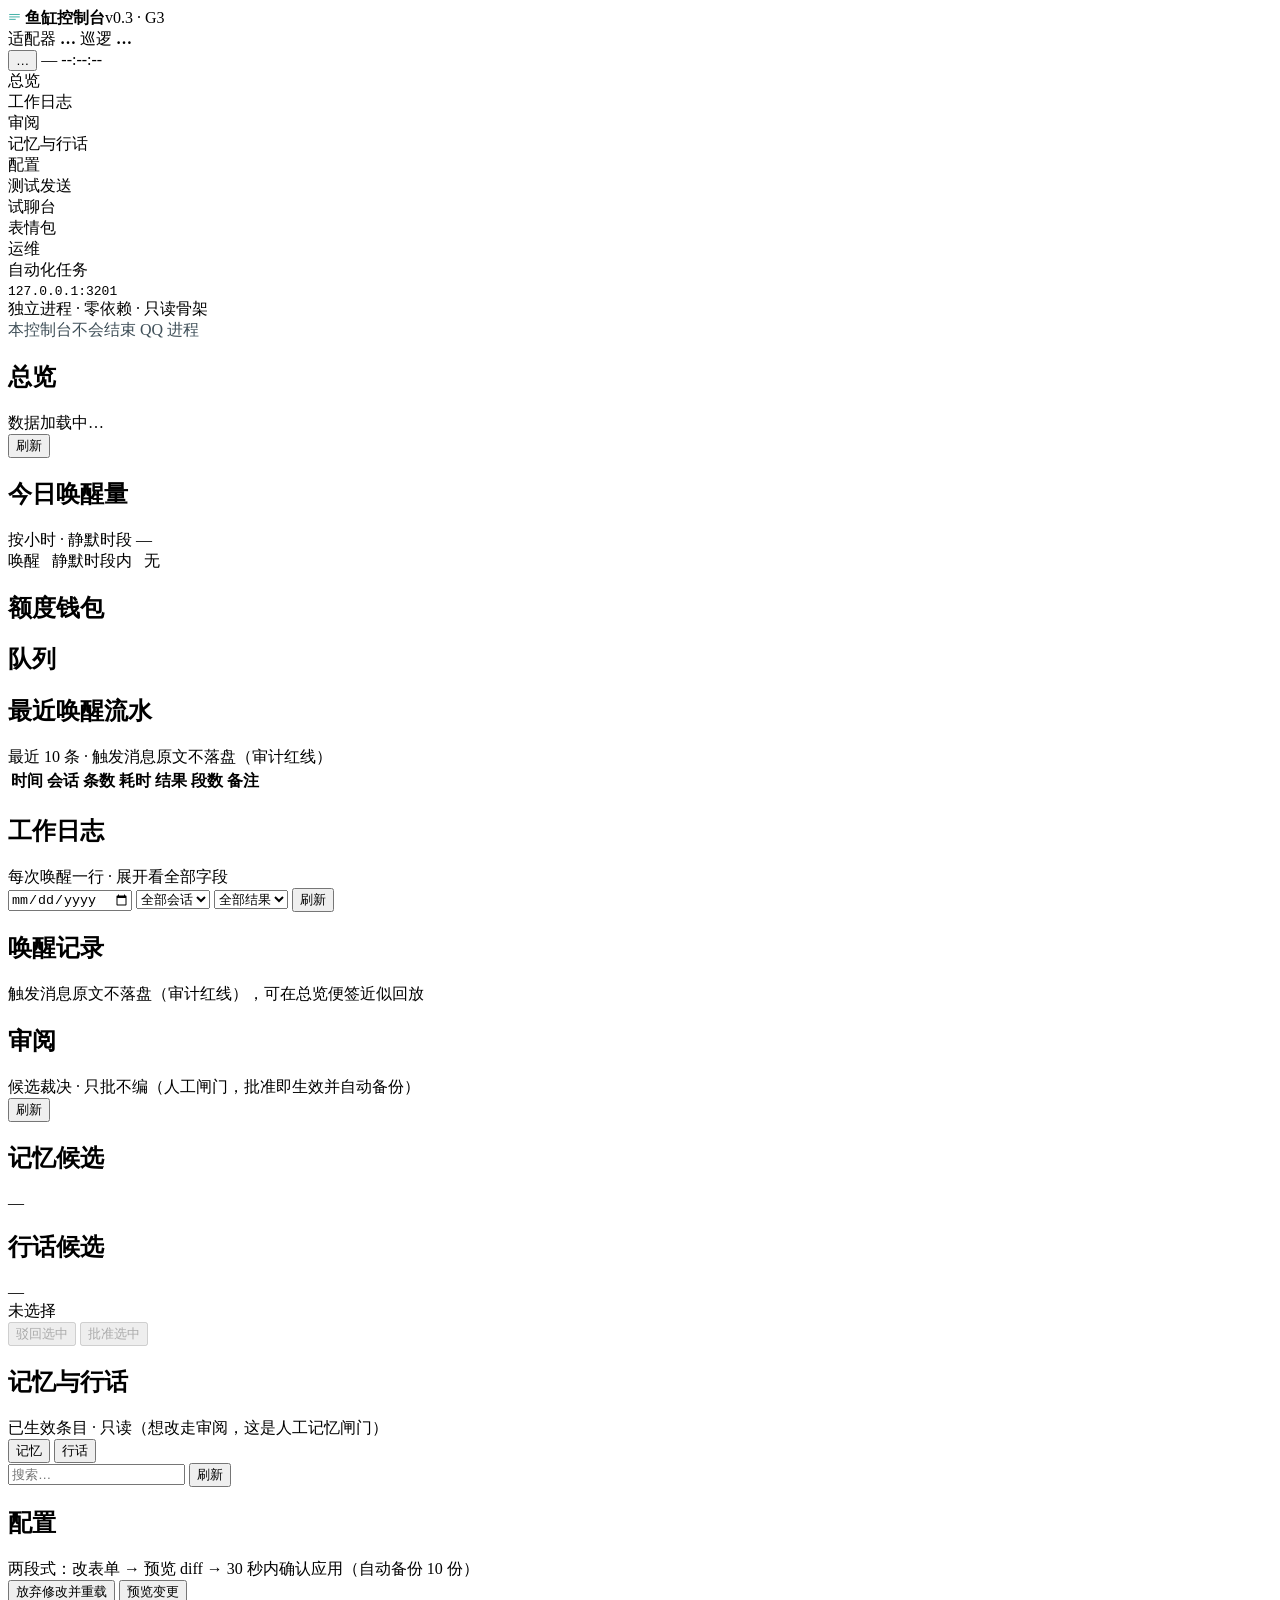
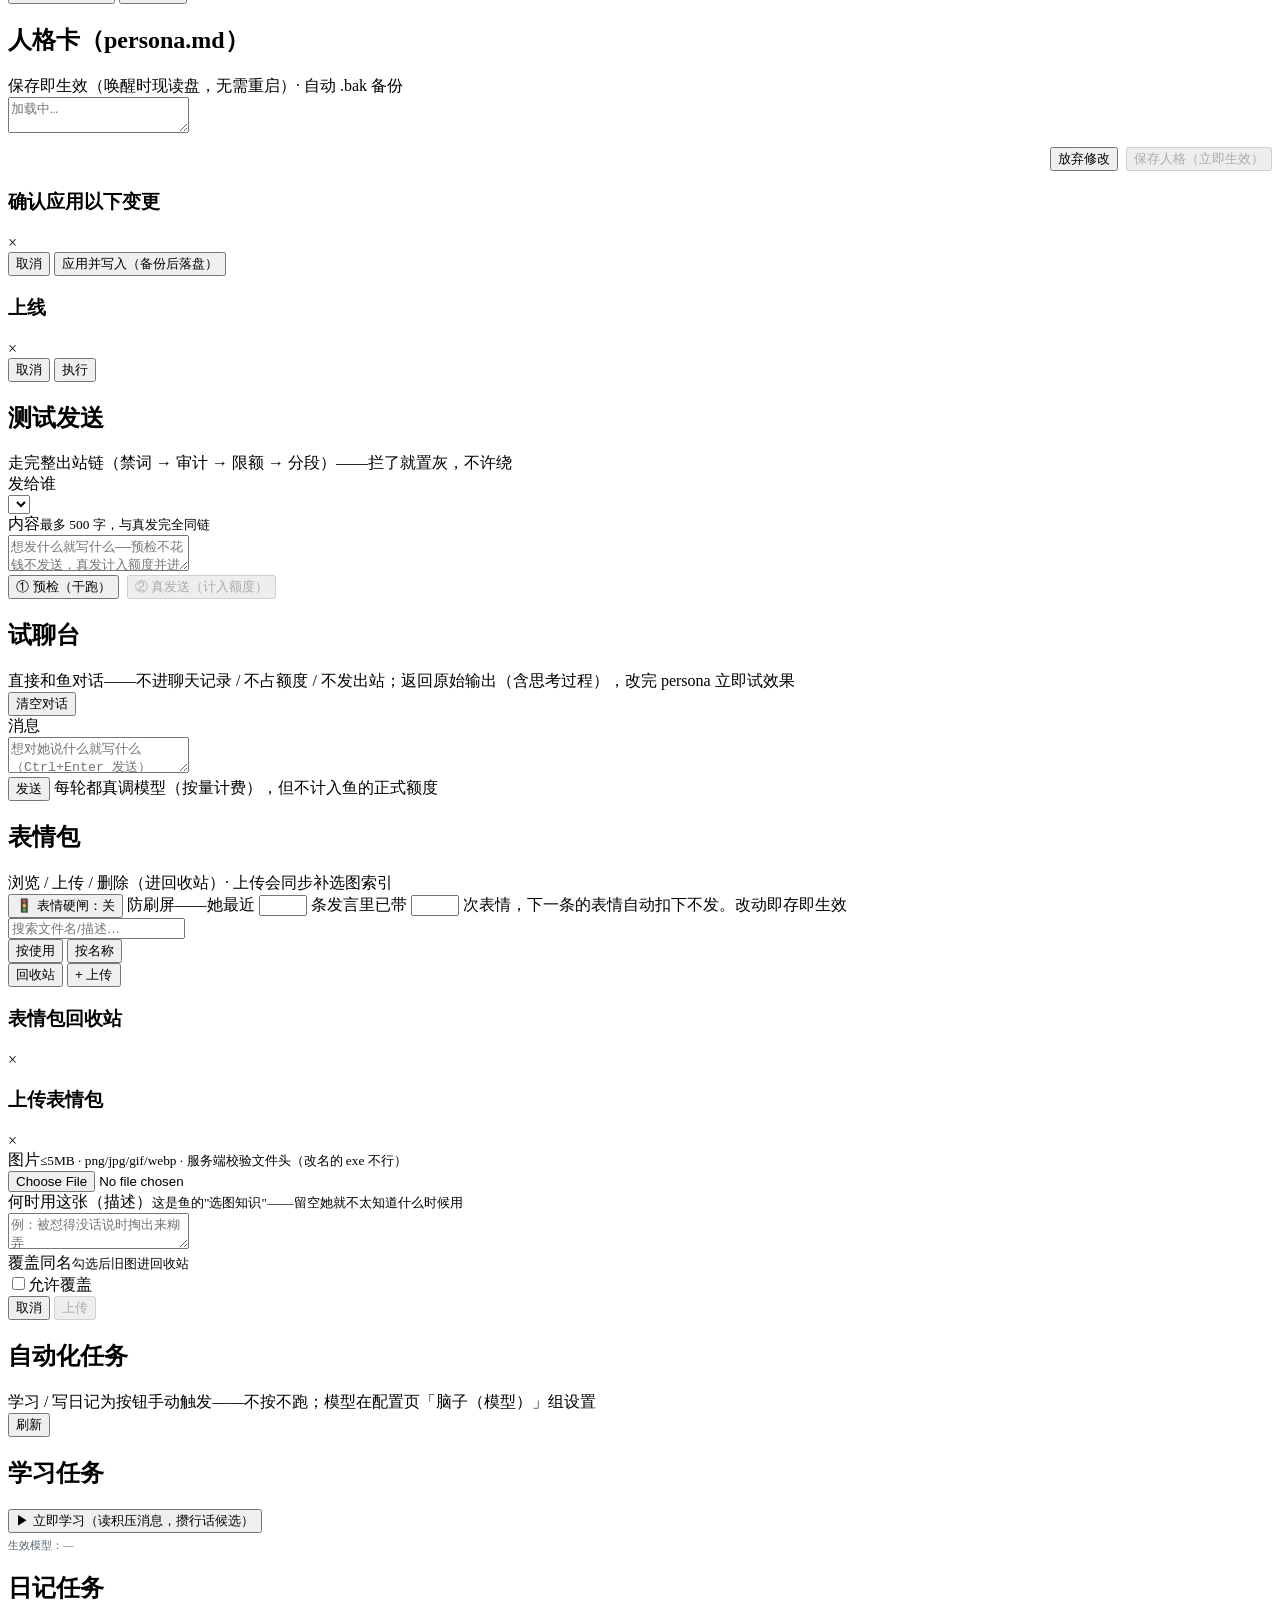
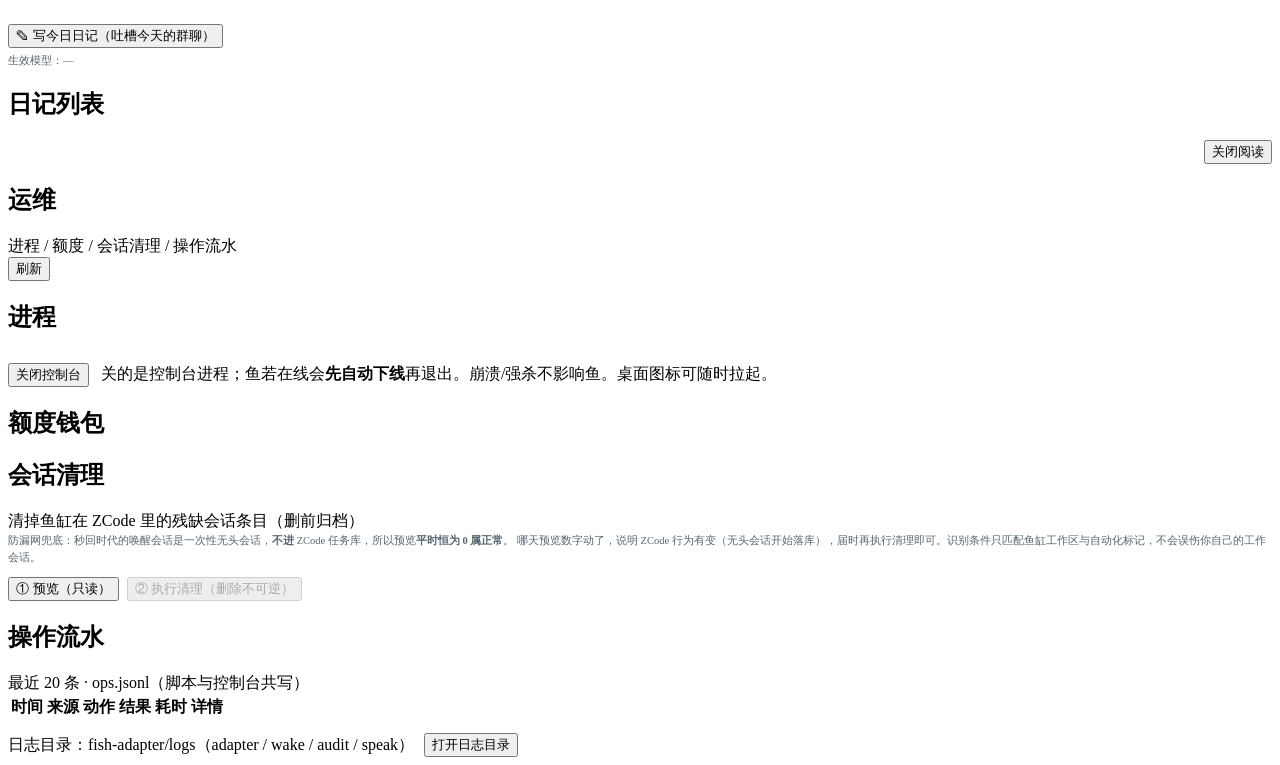
==== commit d6749feb: "feat: chat-test console page - persona debugging console (MaiBot internal-chat inspired) 借鉴 MaiBot i" ====
--- a/console/index.html
+++ b/console/index.html
@@ -36,6 +36,7 @@
     <div class="nav-sep"></div>
     <div class="nav-item" data-page="config">配置</div>
     <div class="nav-item" data-page="send">测试发送</div>
+    <div class="nav-item" data-page="chattest">试聊台</div>
     <div class="nav-item" data-page="emoji">表情包</div>
     <div class="nav-item" data-page="ops">运维</div>
     <div class="nav-item" data-page="automations">自动化任务</div>
@@ -261,6 +262,29 @@
       </div>
     </section>
 
+    <!-- ================= 试聊台（2026-11-27，人格调试用） ================= -->
+    <section class="page hidden" id="page-chattest">
+      <div class="page-head">
+        <div>
+          <h1>试聊台</h1>
+          <div class="sub">直接和鱼对话——不进聊天记录 / 不占额度 / 不发出站；返回原始输出（含思考过程），改完 persona 立即试效果</div>
+        </div>
+        <div class="page-actions">
+          <button class="btn ghost" id="chattest-clear">清空对话</button>
+        </div>
+      </div>
+      <div class="card" id="chattest-card">
+        <div class="card-body" id="chattest-body">
+          <div class="chatlog" id="chattest-log"></div>
+          <div class="frow"><div class="flabel">消息</div><div><textarea id="chattest-text" maxlength="500" placeholder="想对她说什么就写什么（Ctrl+Enter 发送）"></textarea></div></div>
+          <div class="frow"><div class="flabel"></div><div>
+            <button class="btn primary" id="chattest-go">发送</button>
+            <span class="sub" id="chattest-hint">每轮都真调模型（按量计费），但不计入鱼的正式额度</span>
+          </div></div>
+        </div>
+      </div>
+    </section>
+
     <!-- ================= 表情包（G7 交付） ================= -->
     <section class="page hidden" id="page-emoji">
       <div class="page-head">
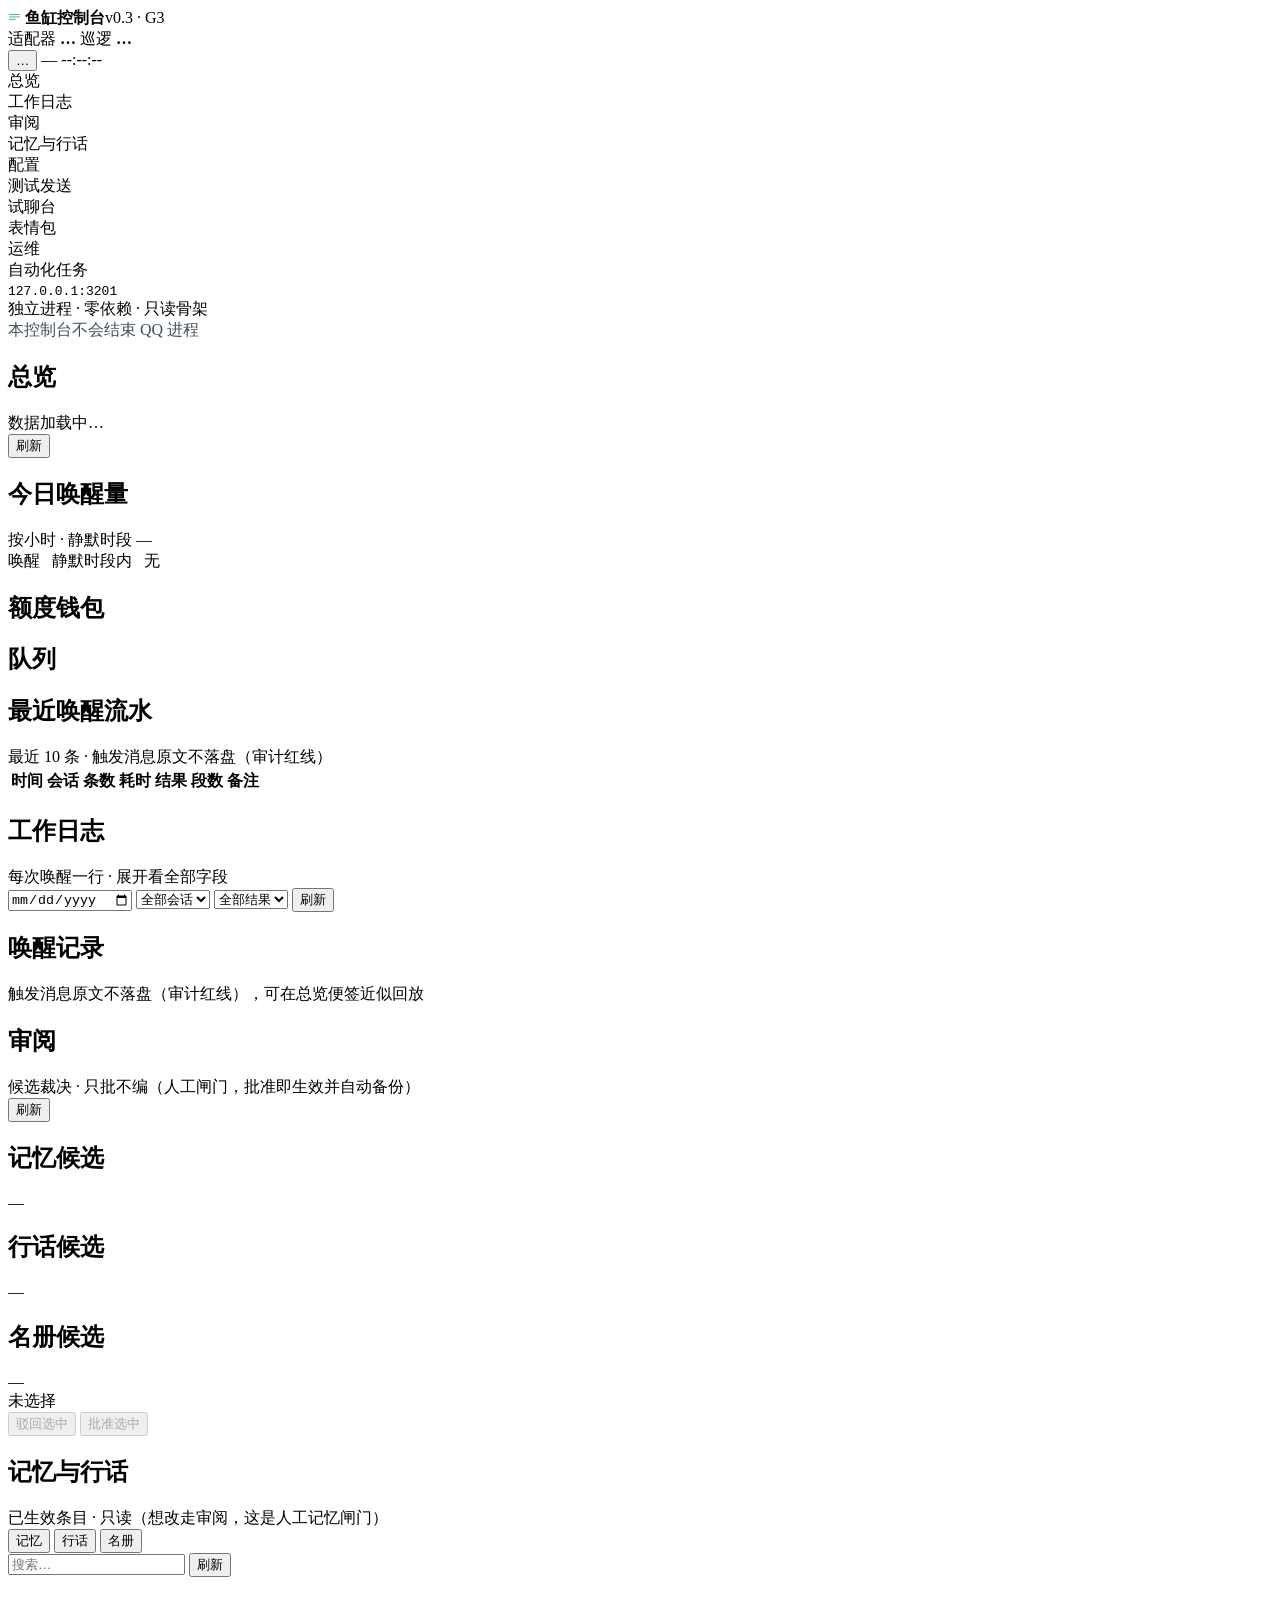
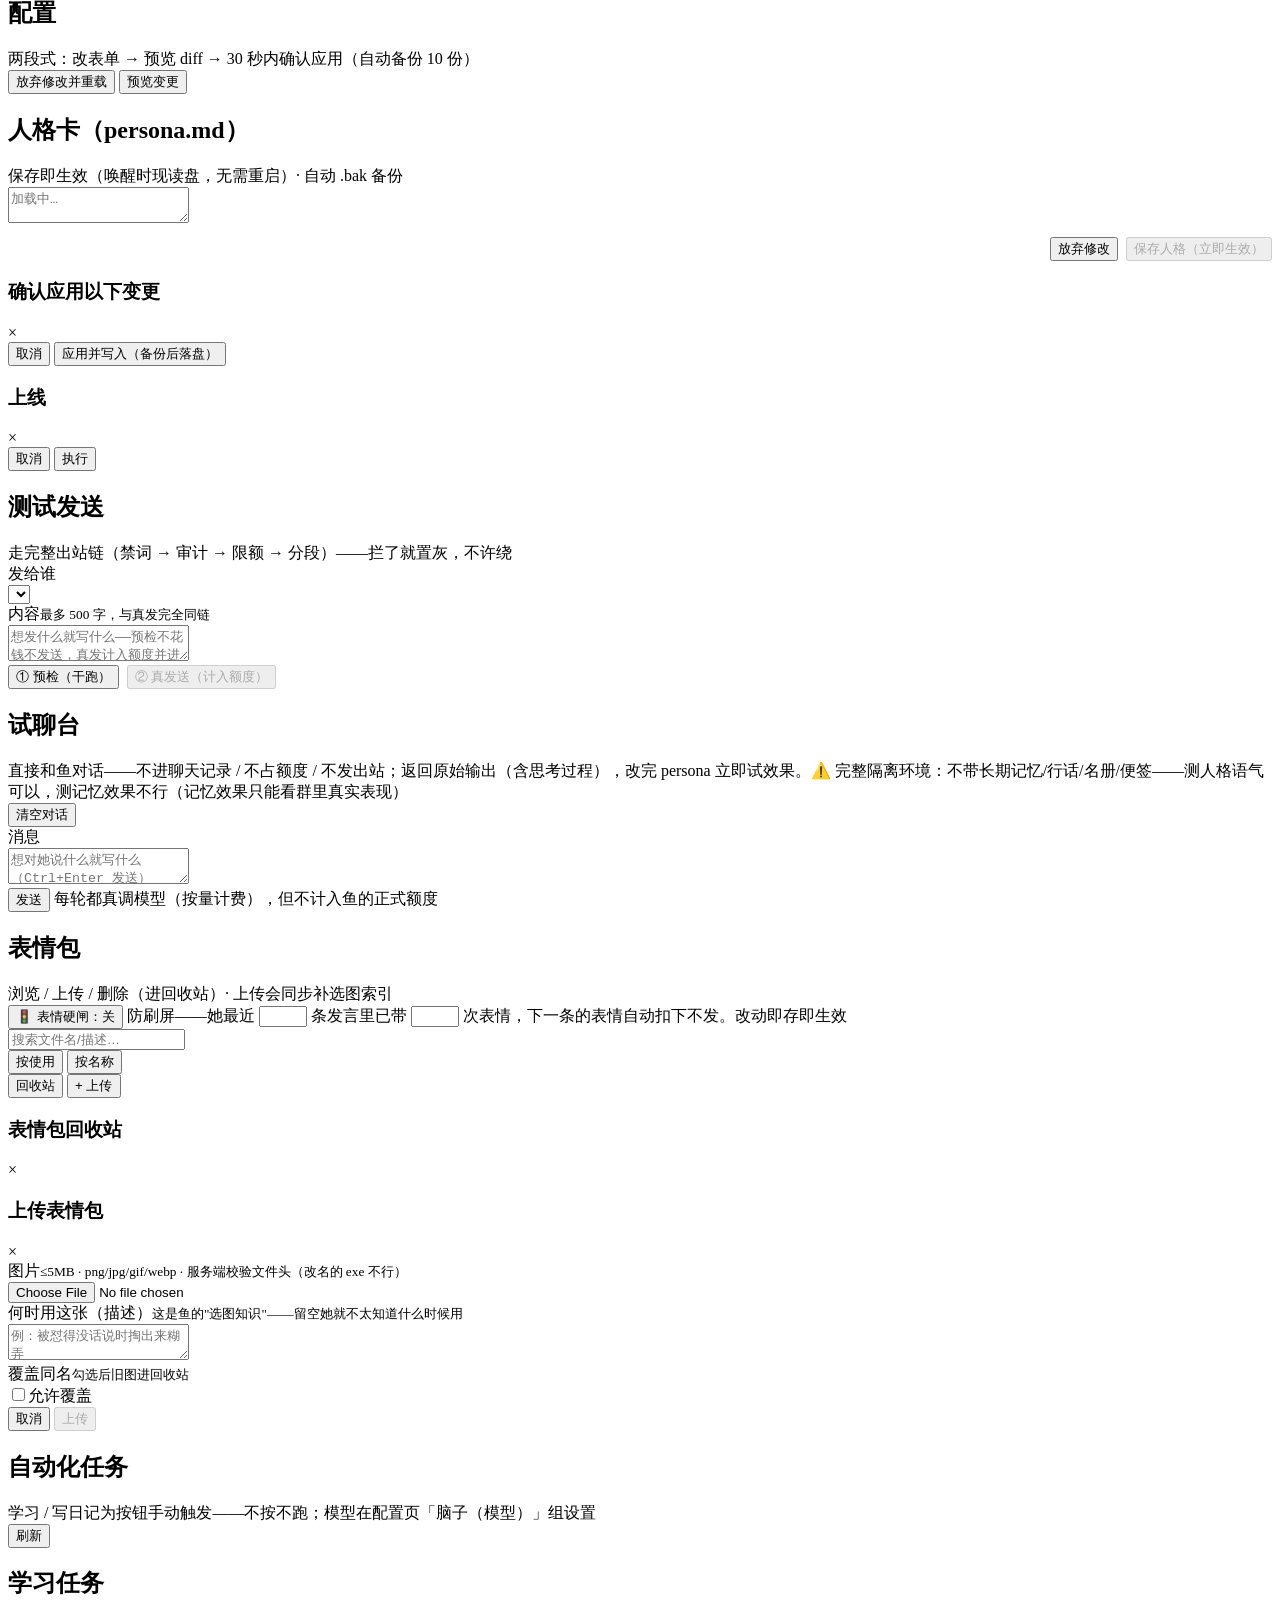
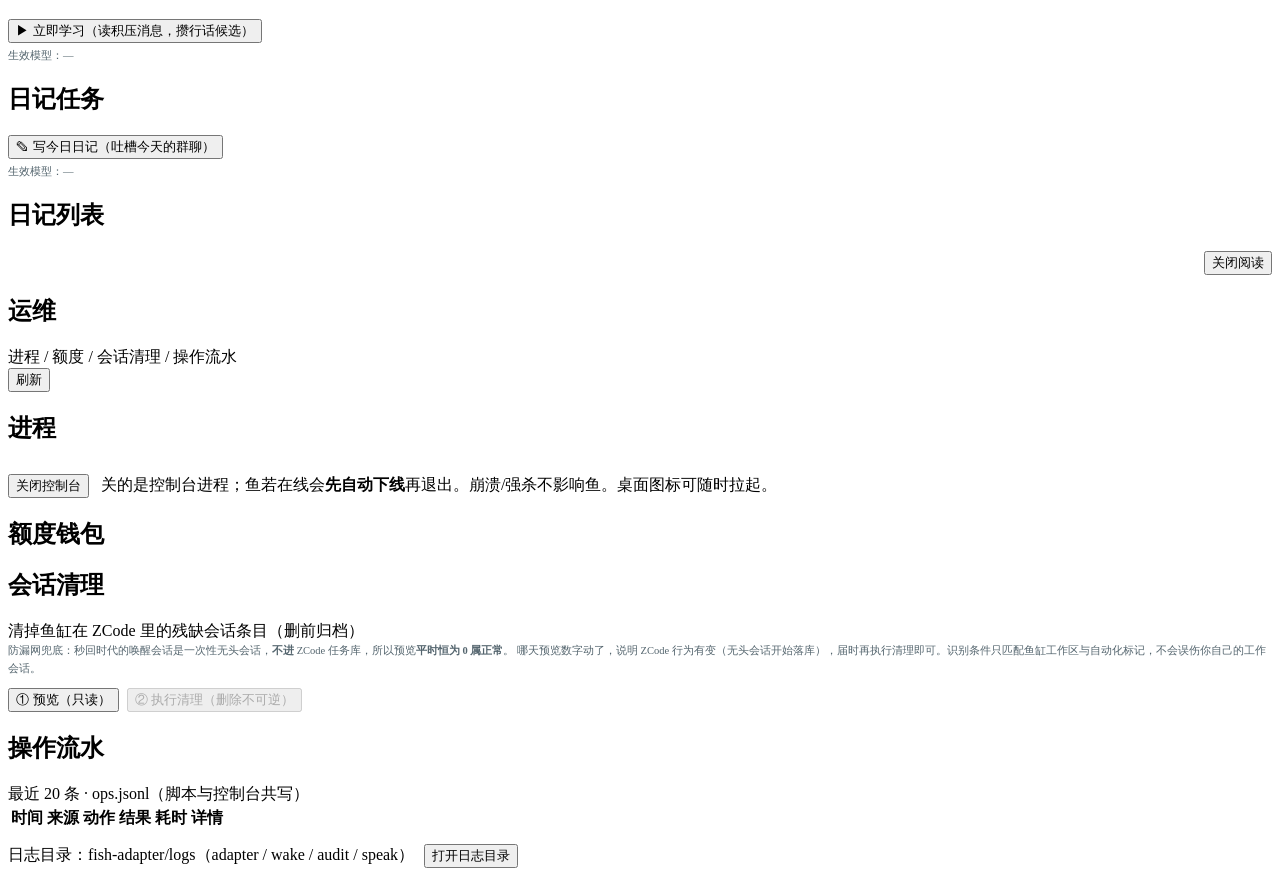
==== commit 81eda26a: "feat: roster review kind in console - align the last ungated asset with the review pattern The roste" ====
--- a/console/index.html
+++ b/console/index.html
@@ -152,6 +152,10 @@
           <div class="card-head"><h2>行话候选</h2><span class="hint" id="rv-v-cnt">—</span></div>
           <div class="rev-list" id="rv-vocab"></div>
         </div>
+        <div class="rev-col card">
+          <div class="card-head"><h2>名册候选</h2><span class="hint" id="rv-r-cnt">—</span></div>
+          <div class="rev-list" id="rv-roster"></div>
+        </div>
       </div>
 
       <div class="rev-bar card">
@@ -174,6 +178,7 @@
           <div class="seg" id="mem-seg">
             <button data-k="memory" class="on">记忆</button>
             <button data-k="vocab">行话</button>
+            <button data-k="roster">名册</button>
           </div>
           <input class="search" id="mem-search" placeholder="搜索…">
           <button class="btn ghost" id="mem-refresh">刷新</button>
@@ -267,7 +272,7 @@
       <div class="page-head">
         <div>
           <h1>试聊台</h1>
-          <div class="sub">直接和鱼对话——不进聊天记录 / 不占额度 / 不发出站；返回原始输出（含思考过程），改完 persona 立即试效果</div>
+          <div class="sub">直接和鱼对话——不进聊天记录 / 不占额度 / 不发出站；返回原始输出（含思考过程），改完 persona 立即试效果。⚠️ 完整隔离环境：不带长期记忆/行话/名册/便签——测人格语气可以，测记忆效果不行（记忆效果只能看群里真实表现）</div>
         </div>
         <div class="page-actions">
           <button class="btn ghost" id="chattest-clear">清空对话</button>
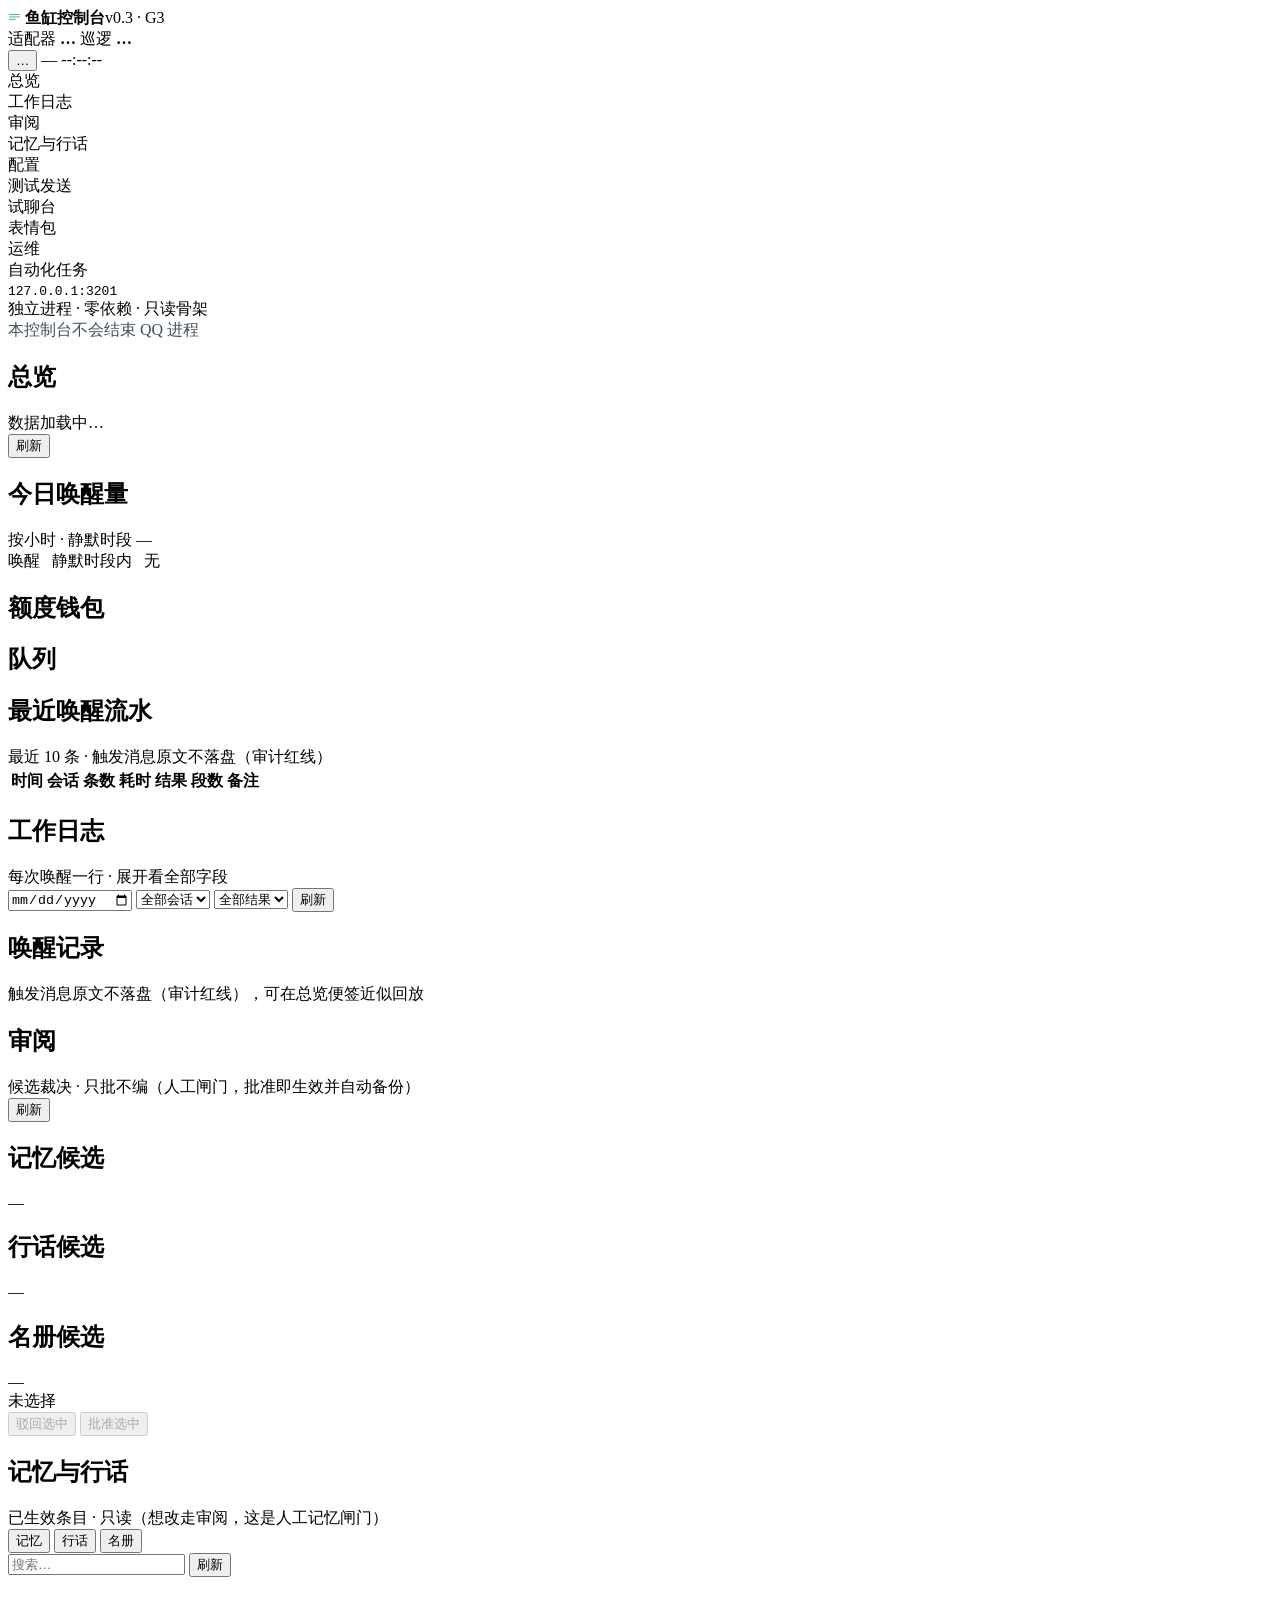
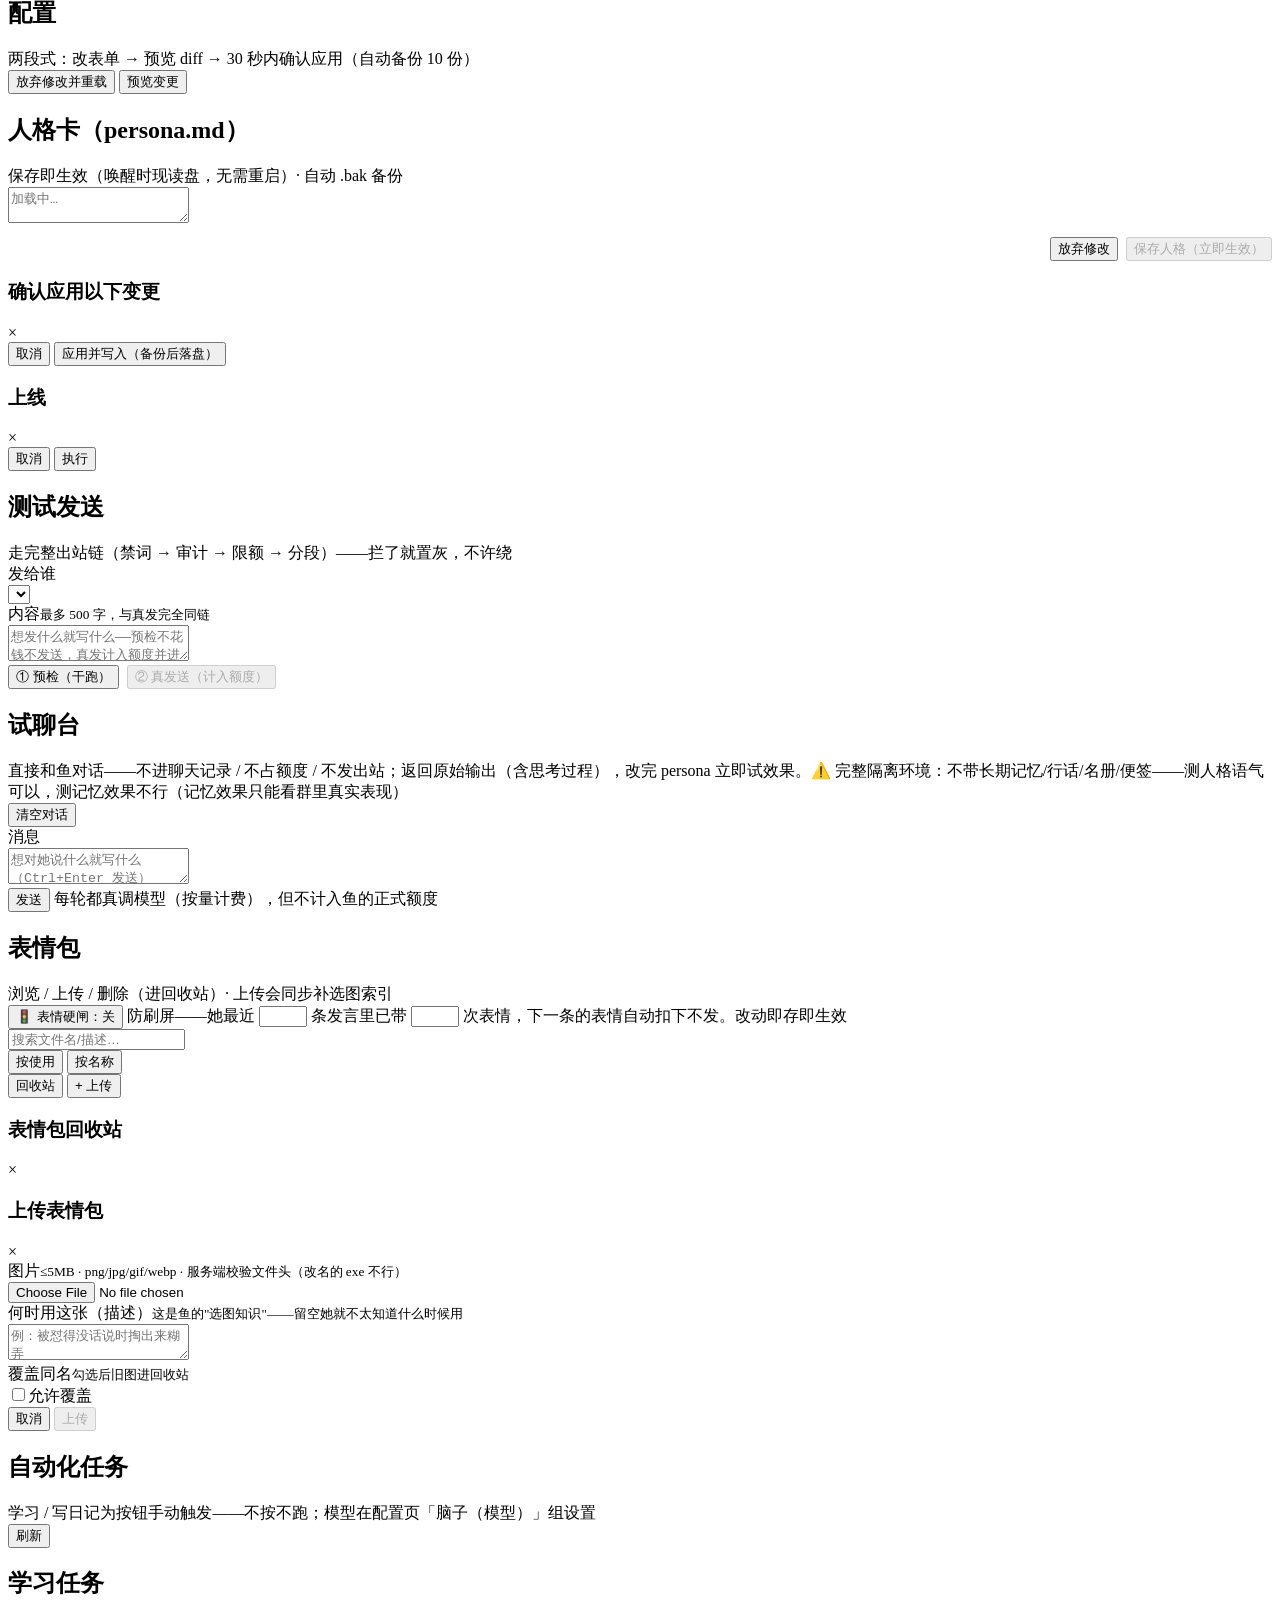
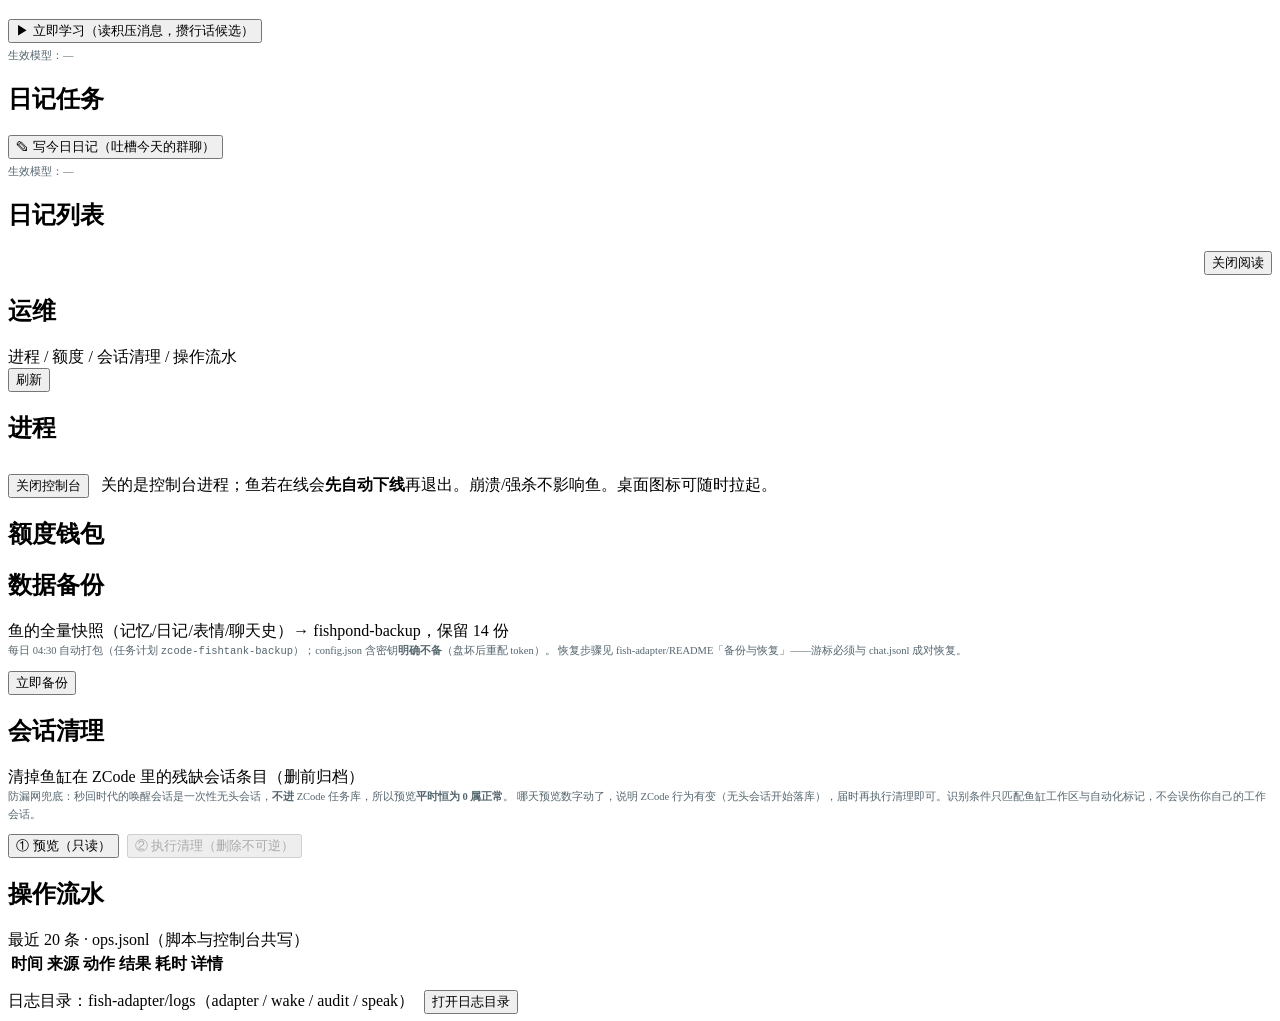
==== commit 05f5daf3: "feat: data backup - daily full snapshot of the fish's life (the review's #1 gap) The entire review c" ====
--- a/console/index.html
+++ b/console/index.html
@@ -422,6 +422,20 @@
       </div>
 
       <div class="card" style="margin-top:12px">
+        <div class="card-head"><h2>数据备份</h2><span class="hint">鱼的全量快照（记忆/日记/表情/聊天史）→ fishpond-backup，保留 14 份</span></div>
+        <div class="card-body">
+          <div style="font-size:10.5px;color:#54656e;line-height:1.7;margin-bottom:10px">
+            每日 04:30 自动打包（任务计划 <code>zcode-fishtank-backup</code>）；config.json 含密钥<b>明确不备</b>（盘坏后重配 token）。
+            恢复步骤见 fish-adapter/README「备份与恢复」——游标必须与 chat.jsonl 成对恢复。
+          </div>
+          <div style="display:flex;gap:8px;align-items:center">
+            <button class="btn" id="bk-run">立即备份</button>
+            <span class="send-meta" id="bk-out"></span>
+          </div>
+        </div>
+      </div>
+
+      <div class="card" style="margin-top:12px">
         <div class="card-head"><h2>会话清理</h2><span class="hint">清掉鱼缸在 ZCode 里的残缺会话条目（删前归档）</span></div>
         <div class="card-body">
           <div style="font-size:10.5px;color:#54656e;line-height:1.7;margin-bottom:10px">
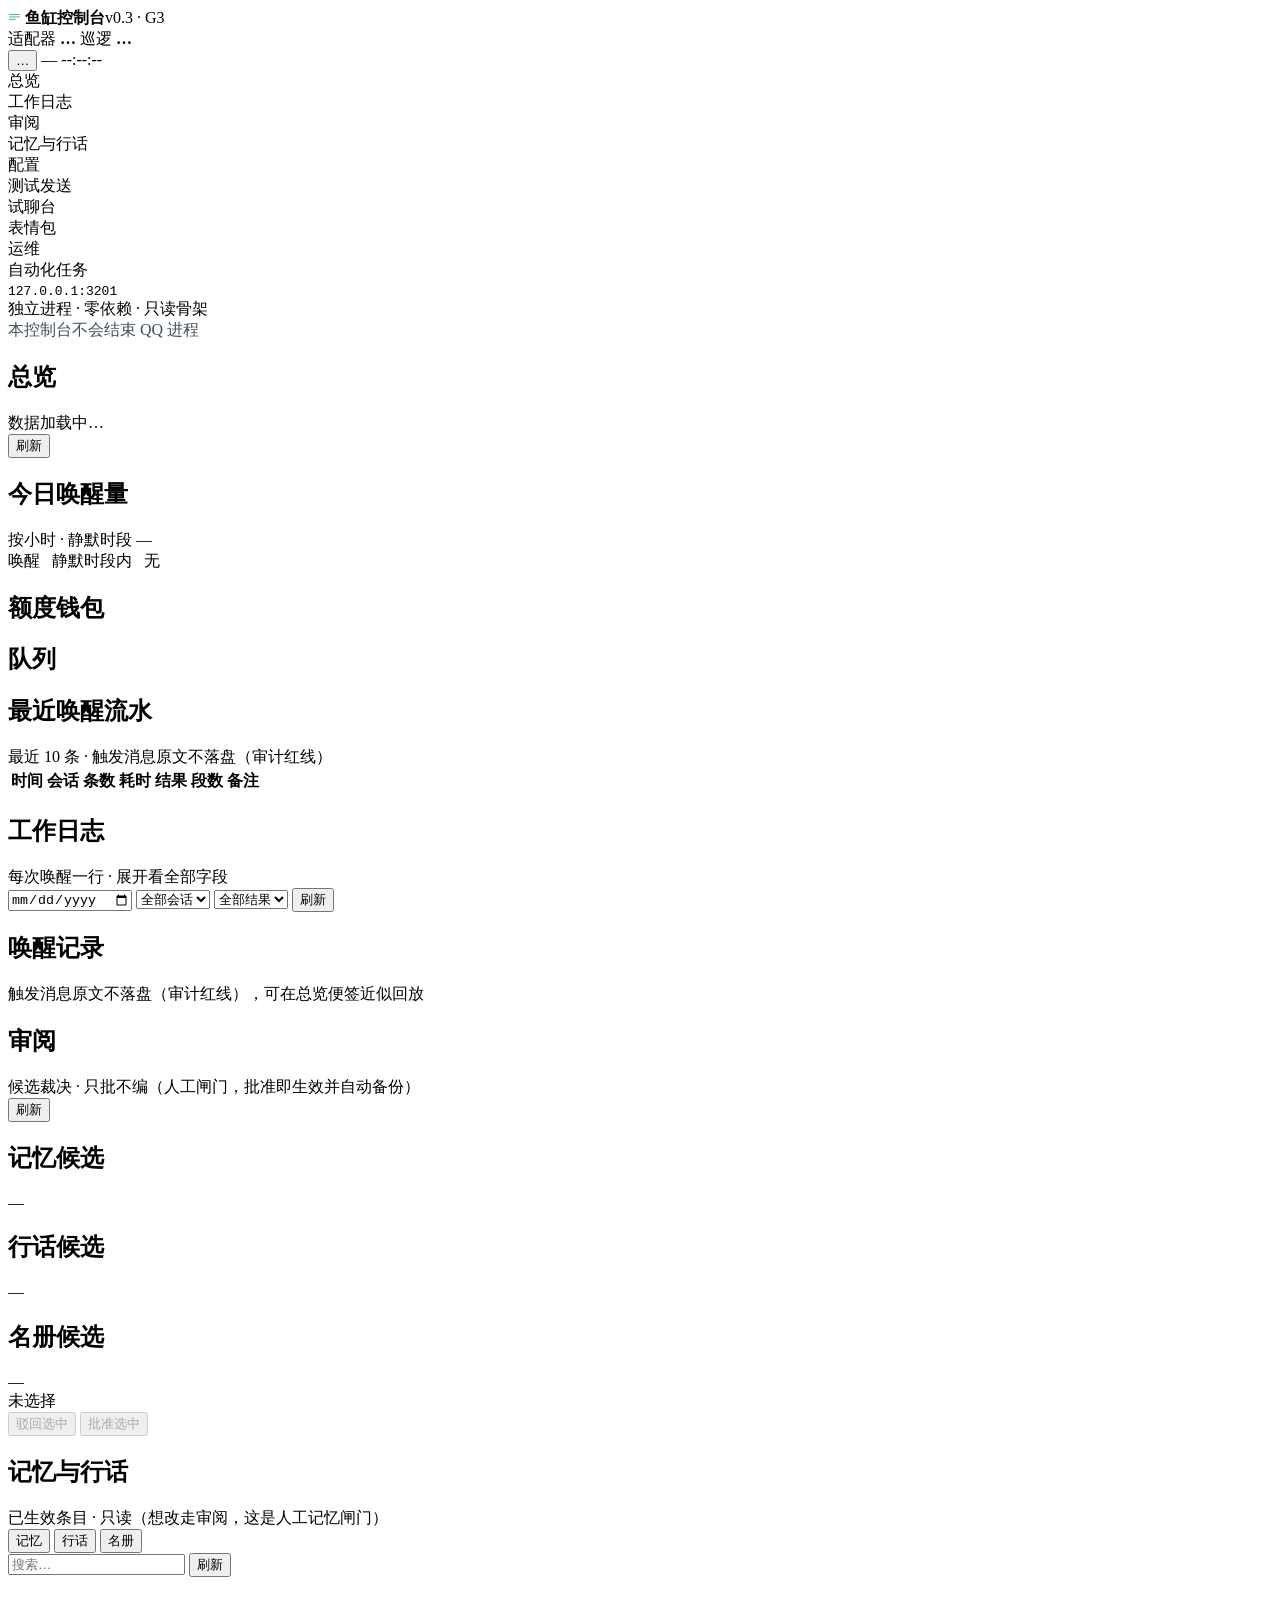
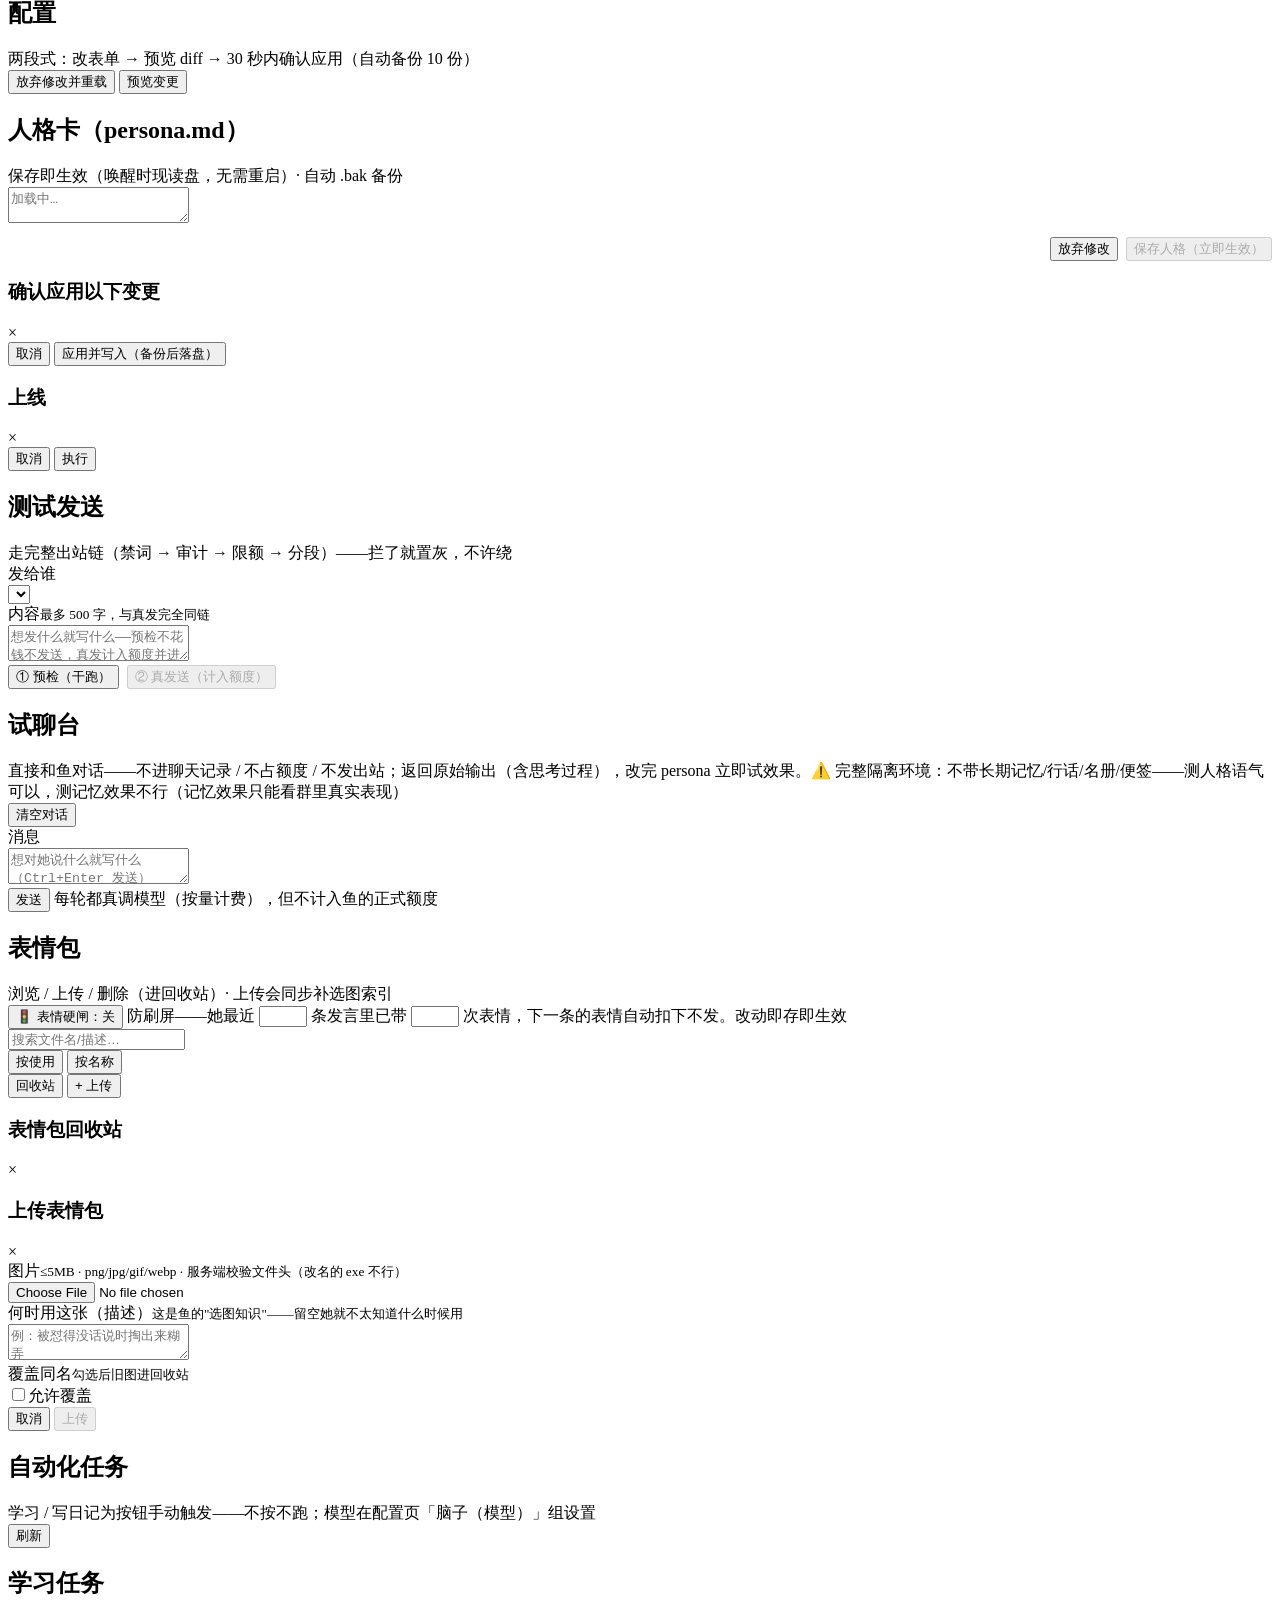
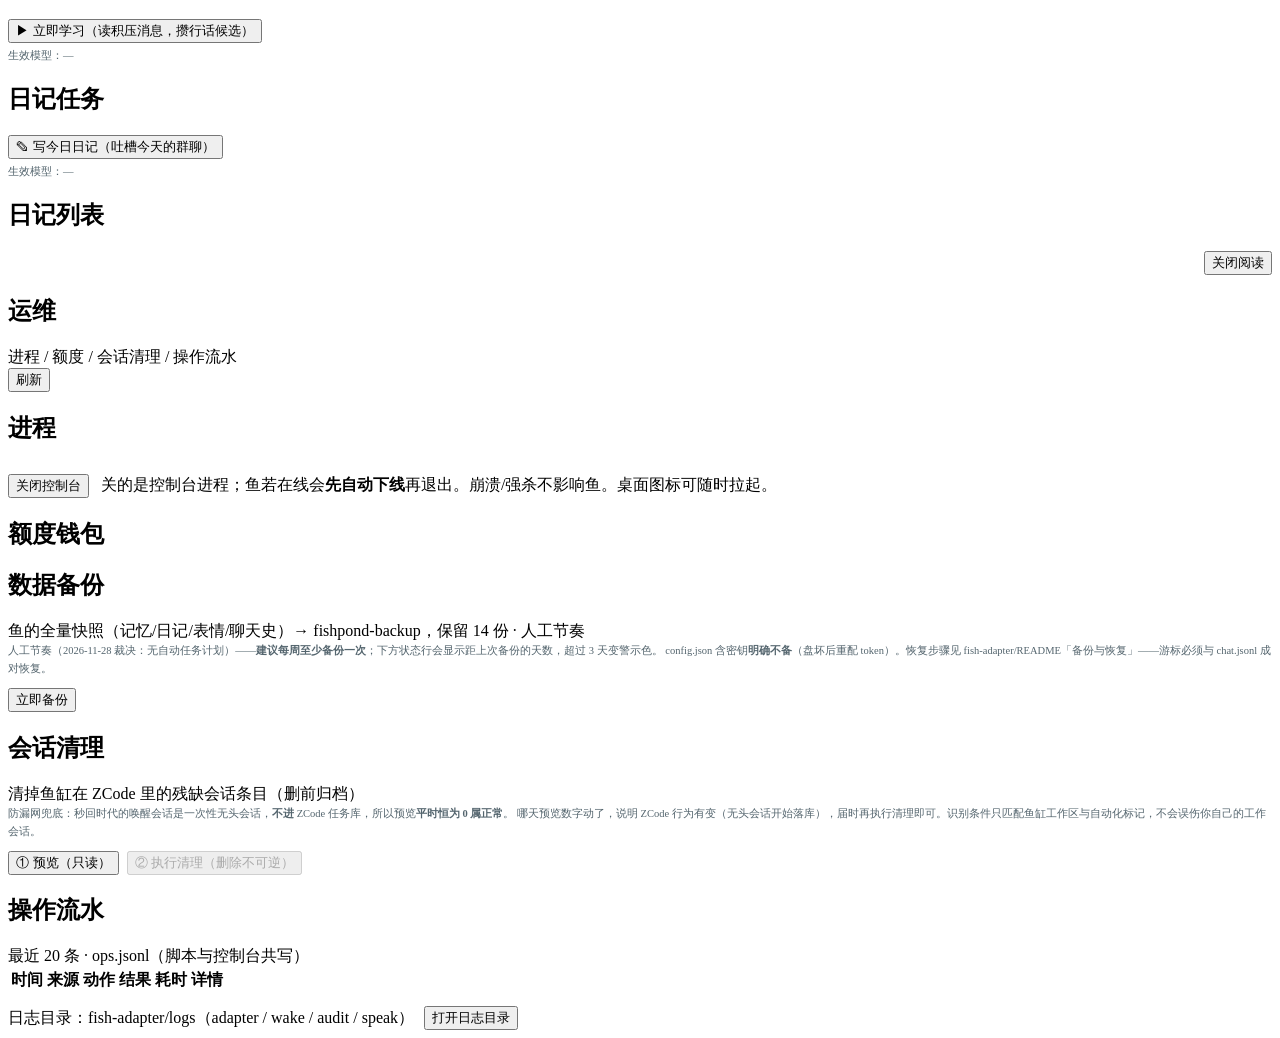
==== commit f1d0fc9f: "change: backup to manual cadence - scheduled task removed, staleness reminder kept User decision: no" ====
--- a/console/index.html
+++ b/console/index.html
@@ -422,11 +422,11 @@
       </div>
 
       <div class="card" style="margin-top:12px">
-        <div class="card-head"><h2>数据备份</h2><span class="hint">鱼的全量快照（记忆/日记/表情/聊天史）→ fishpond-backup，保留 14 份</span></div>
+        <div class="card-head"><h2>数据备份</h2><span class="hint">鱼的全量快照（记忆/日记/表情/聊天史）→ fishpond-backup，保留 14 份 · 人工节奏</span></div>
         <div class="card-body">
           <div style="font-size:10.5px;color:#54656e;line-height:1.7;margin-bottom:10px">
-            每日 04:30 自动打包（任务计划 <code>zcode-fishtank-backup</code>）；config.json 含密钥<b>明确不备</b>（盘坏后重配 token）。
-            恢复步骤见 fish-adapter/README「备份与恢复」——游标必须与 chat.jsonl 成对恢复。
+            人工节奏（2026-11-28 裁决：无自动任务计划）——<b>建议每周至少备份一次</b>；下方状态行会显示距上次备份的天数，超过 3 天变警示色。
+            config.json 含密钥<b>明确不备</b>（盘坏后重配 token）。恢复步骤见 fish-adapter/README「备份与恢复」——游标必须与 chat.jsonl 成对恢复。
           </div>
           <div style="display:flex;gap:8px;align-items:center">
             <button class="btn" id="bk-run">立即备份</button>
